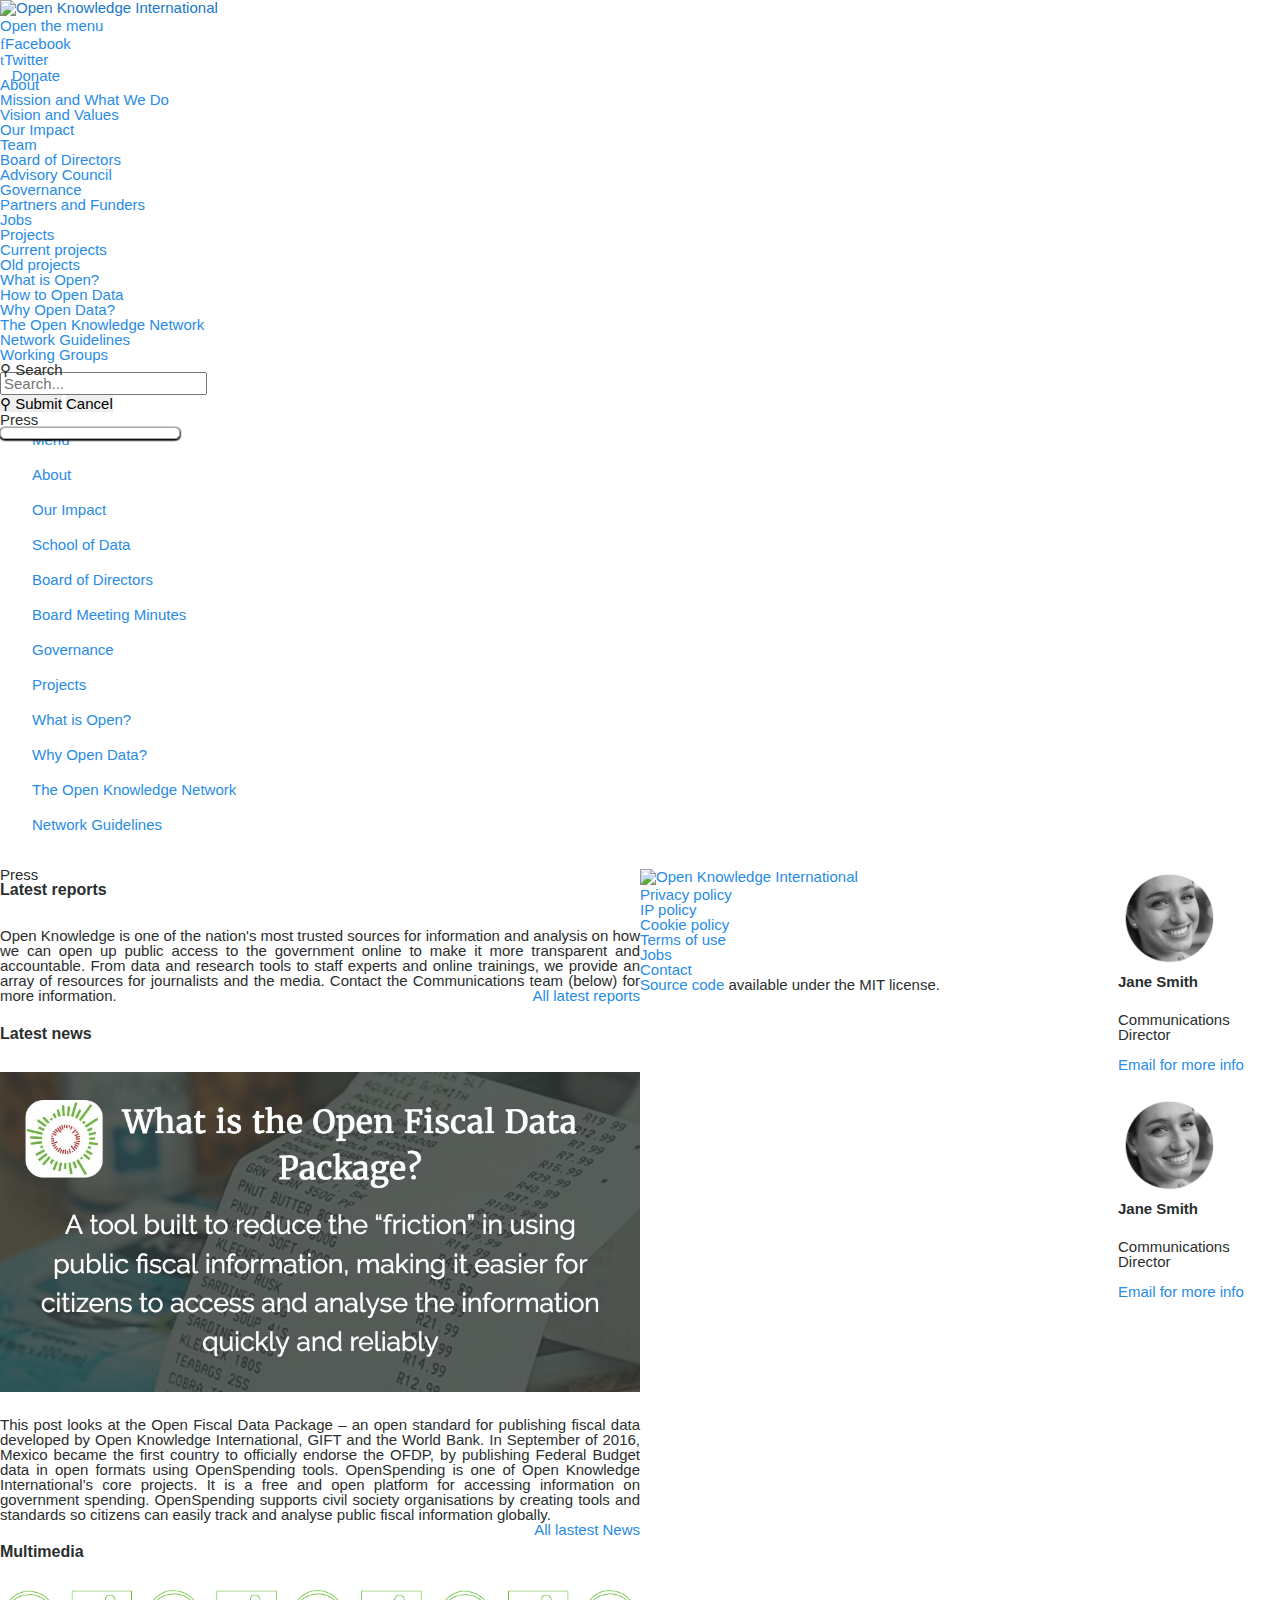
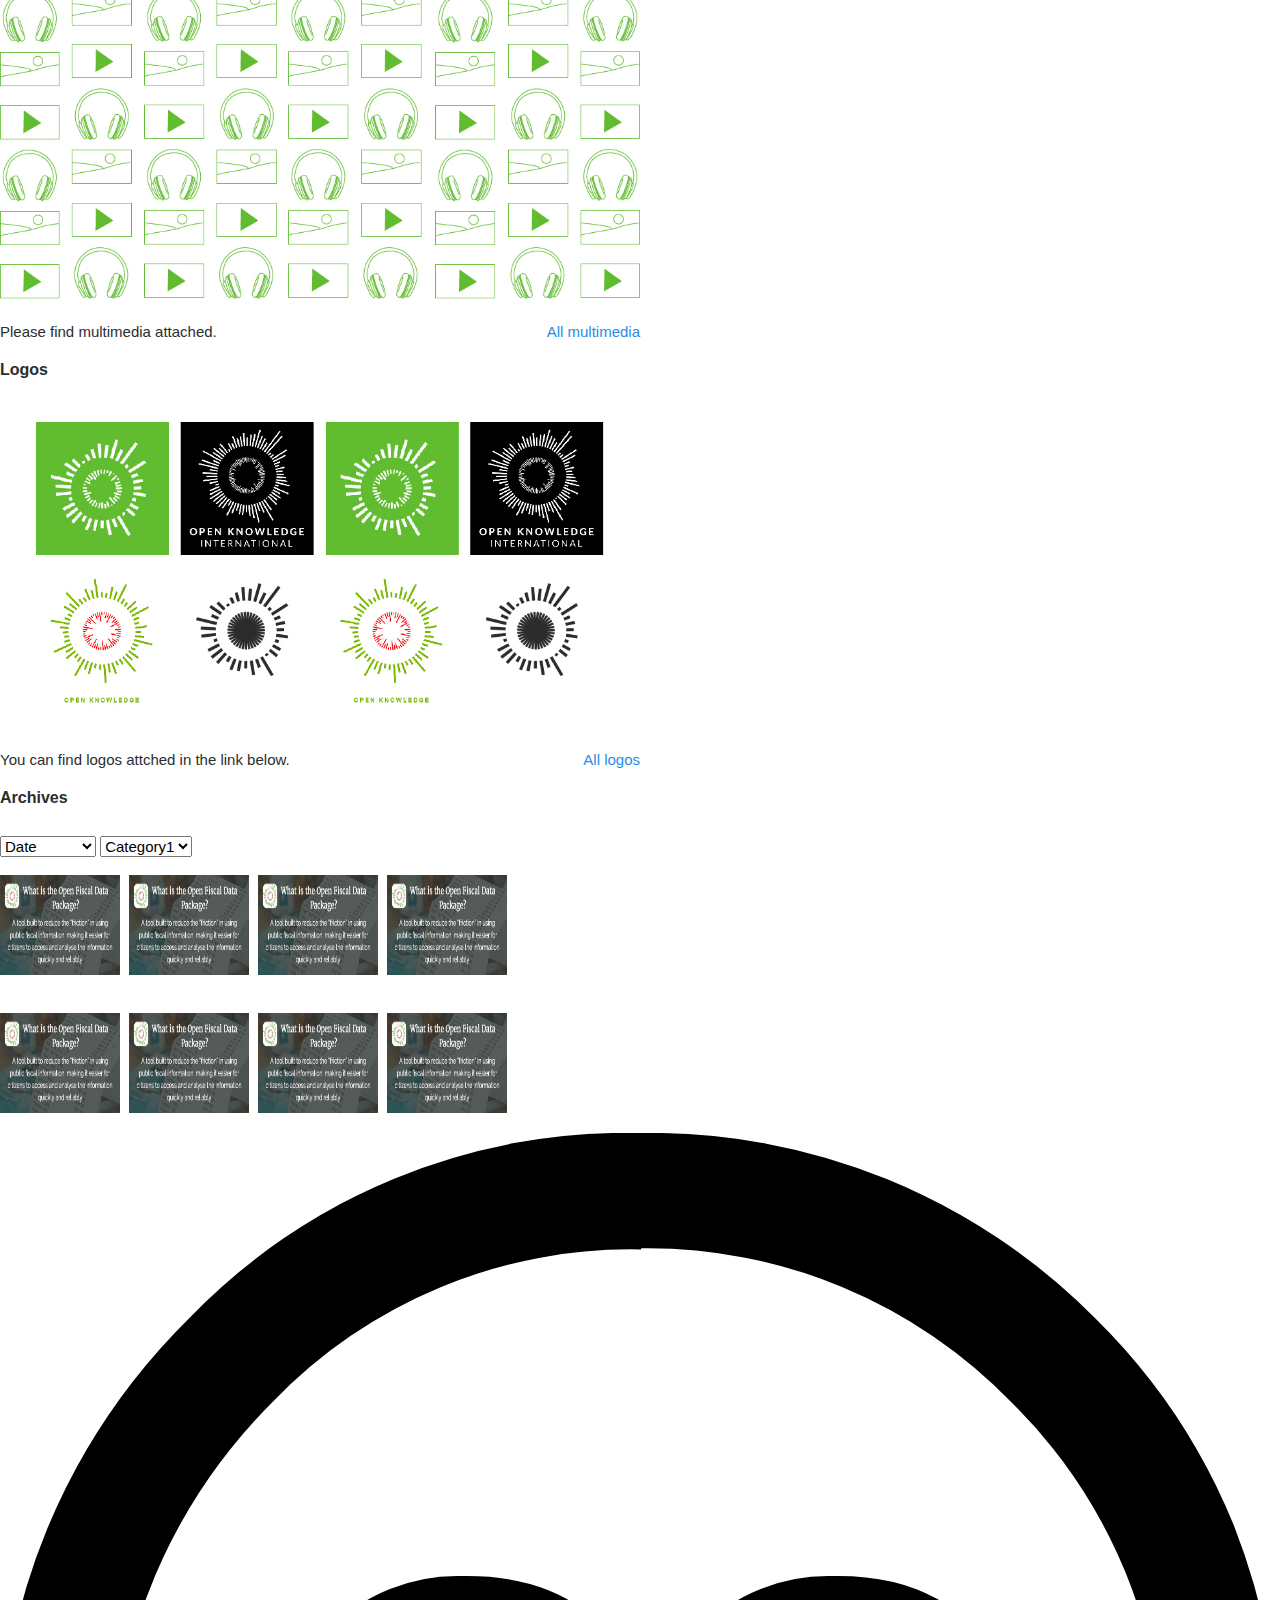
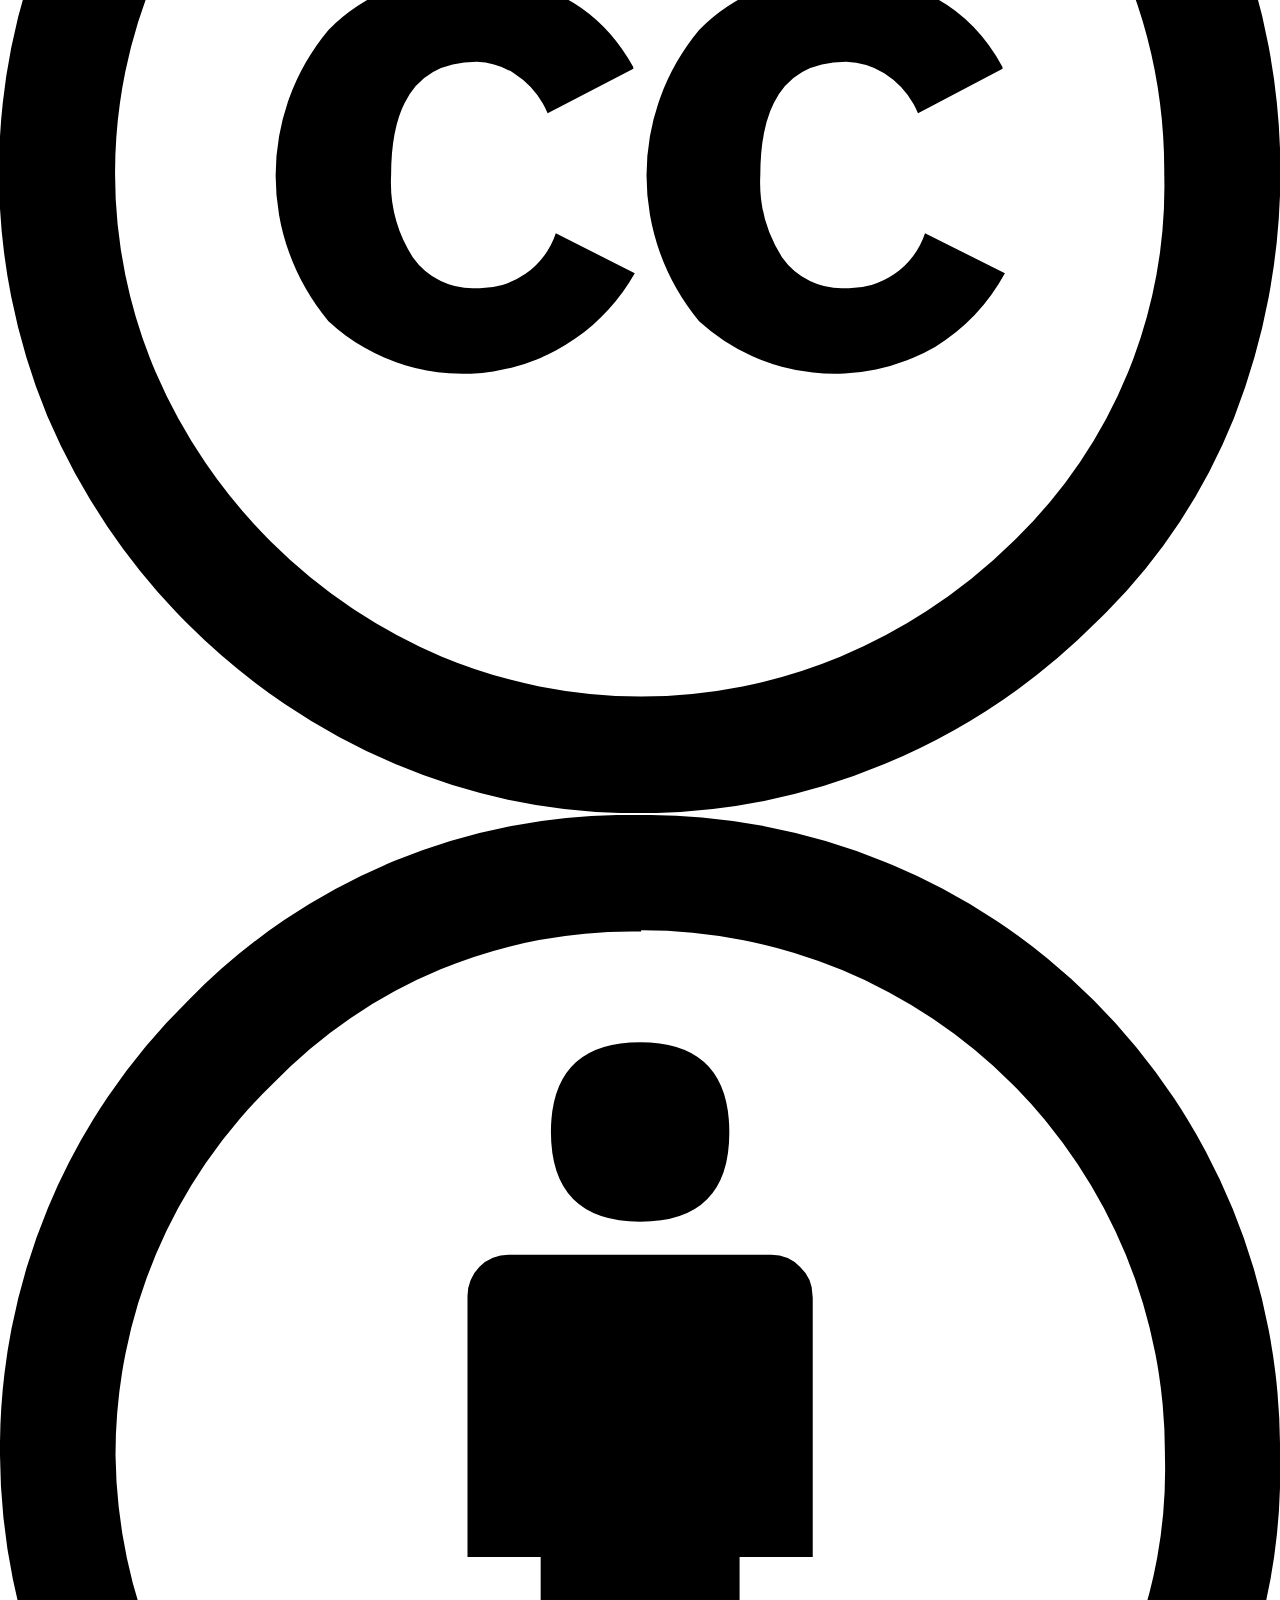
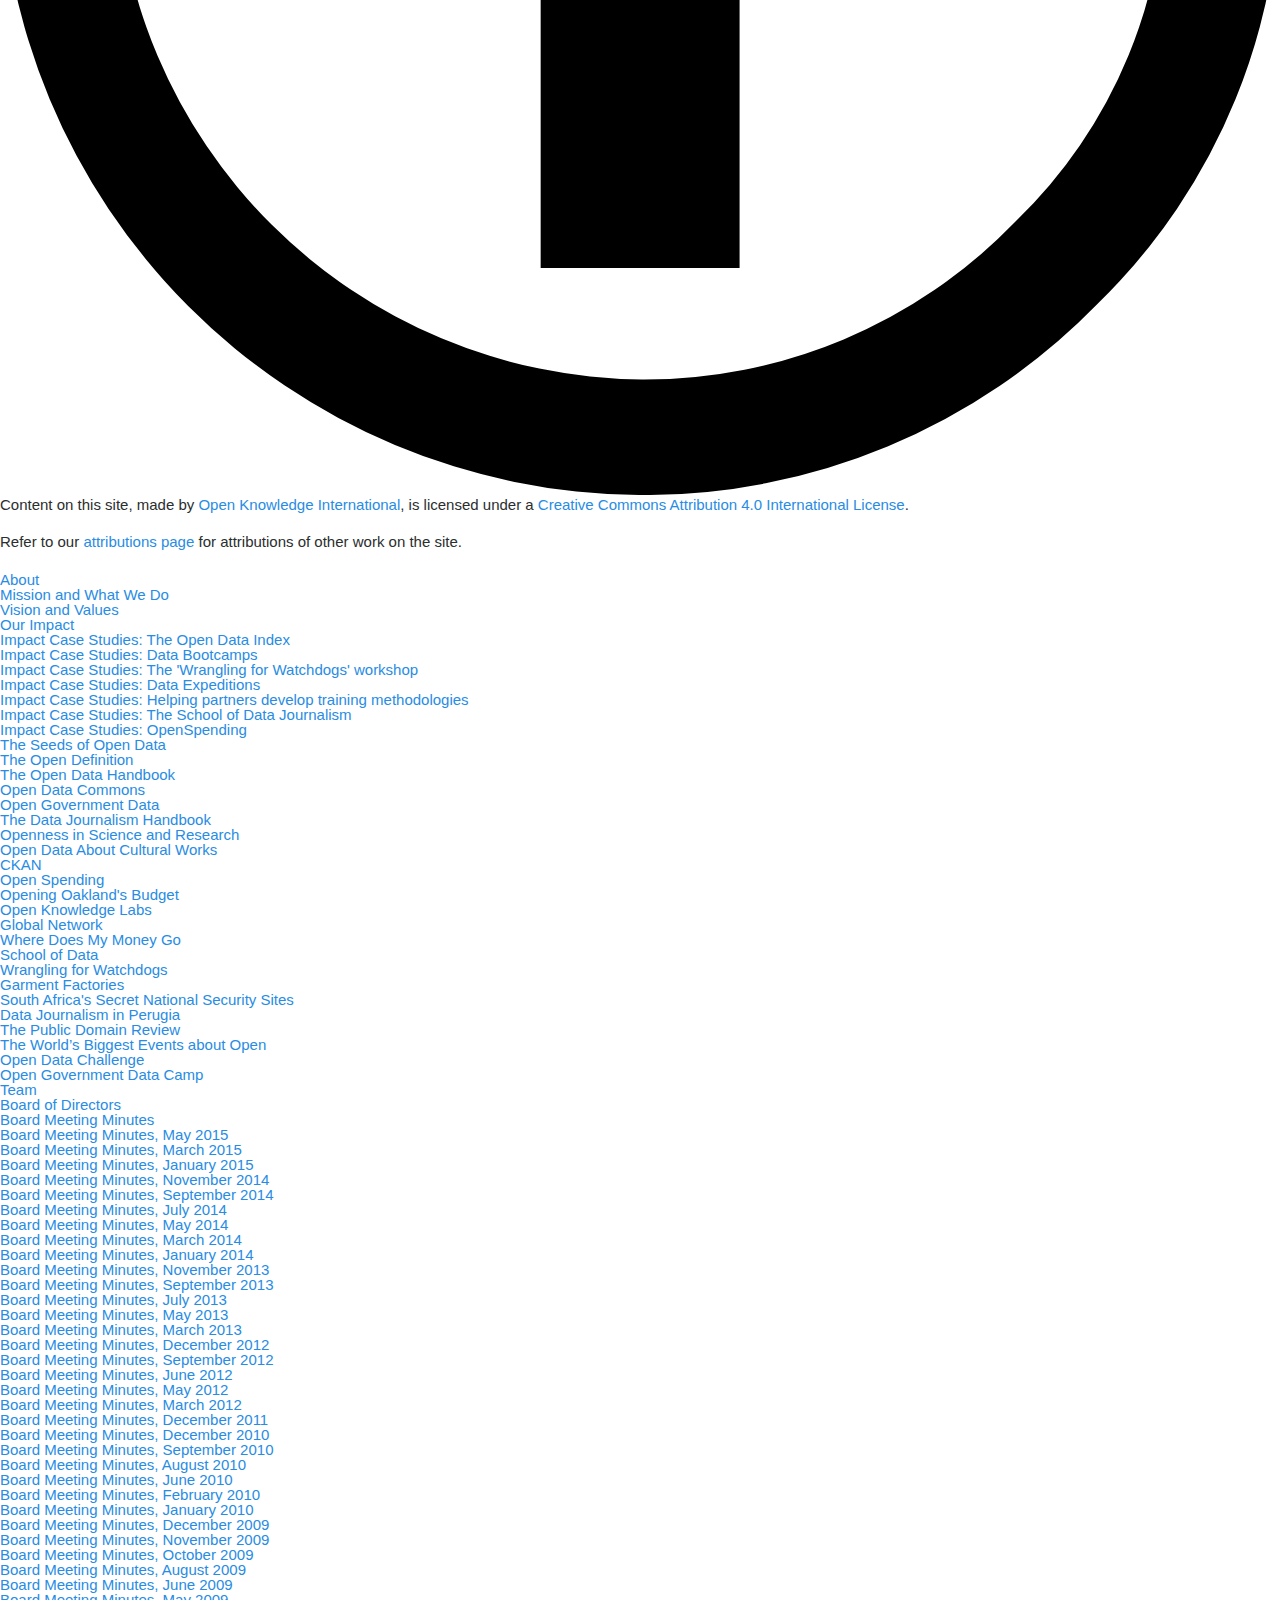
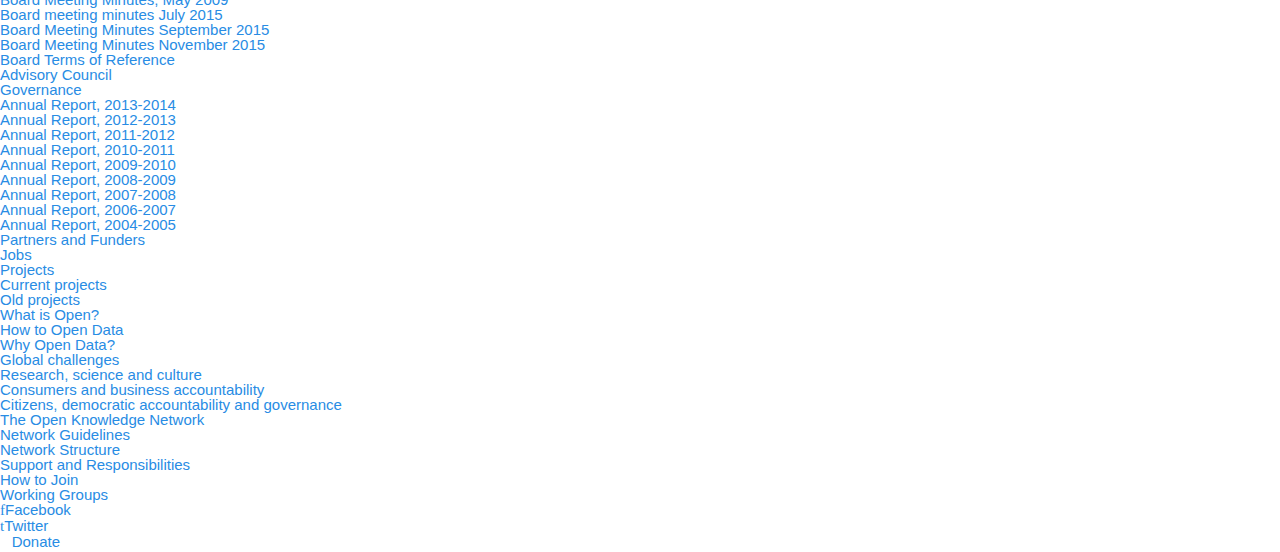
==== index02.html @ 844144dd "adding script" ====
<!DOCTYPE html>
<html lang='en-gb'>
<head>
<meta charset='UTF-8'>
<meta name='viewport' content='width=device-width, initial-scale=1.0'>
<title>Open Knowledge:
Team
</title>
<link rel="icon" href="//d22739b8qd5enr.cloudfront.net/assets/favicon.ico">
<link rel="stylesheet" href="style02.css" type="text/css"/>

<link rel="stylesheet" href="lounge.css" type="text/css"/>
<link rel="stylesheet" href="https://d22739b8qd5enr.cloudfront.net/assets/CACHE/css/9b92d76a714a.css" type="text/css"/>
<!--[if lt IE 9]>
	<script src="http://css3-mediaqueries-js.googlecode.com/files/css3-mediaqueries.js"></script>
	<script src="http://html5shim.googlecode.com/svn/trunk/html5.js"></script>
<![endif]-->	
<script src="https://use.typekit.net/sew1dft.js"></script>
<script>try{Typekit.load({ async: true });}catch(e){}</script>
</head>
<body class='page-template'>
<div id="page">
<header class="site-header">
<div class="container">
<h1 class="brand">
<a href="/">
<img src="https://a.okfn.org/img/oki/standard-white-334x344.png" alt="Open Knowledge International">
</a>
</h1>
<a href="#mmenu" class="show-menu">
<span class="glyphicon glyphicon-menu-hamburger" aria-hidden="true"></span>
<span class="sr-only">Open the menu</span>
</a>
<nav>
<ul class="secondary nav">
<li>
<a href="https://facebook.com/OKFNetwork" target="_blank"><span class="icon-facebook" aria-hidden="true"></span>Facebook</a>
</li>
<li>
<a href="https://twitter.com/okfn" target="_blank"><span class="icon-twitter" aria-hidden="true"></span>Twitter</a>
</li>
<li>
<a href="/donate"><span class="icon-heart" aria-hidden="true"></span>Donate</a>
</li>
</ul>
<ul class="primary nav">
<li class=" has-children">
<a href="/about/">About</a>
<ul>
<li class="">
<a href="/about">Mission and What We Do</a>
</li>
<li class="">
<a href="/about/vision-and-values/">Vision and Values</a>
</li>
<li class="">
<a href="/about/our-impact/">Our Impact</a>
</li>
<li class="active">
<a href="/about/team/">Team</a>
</li>
<li class="">
<a href="/about/board/">Board of Directors</a>
</li>
<li class="">
<a href="/about/advisory-council/">Advisory Council</a>
</li>
<li class="">
<a href="/about/governance/">Governance</a>
</li>
<li class="">
<a href="/about/partners-and-funders/">Partners and Funders</a>
</li>
<li class="">
<a href="/about/jobs/">Jobs</a>
</li>
</ul>
</li>
<li class=" has-children">
<a href="/projects/">Projects</a>
<ul>
<li class="">
<a href="/projects/">Current projects</a>
</li>
<li class="">
<a href="/projects/old">Old projects</a>
</li>
</ul>
</li>
<li class=" has-children">
<a href="/opendata/">What is Open?</a>
<ul>
<li class="">
<a href="/opendata/how-to-open-data/">How to Open Data</a>
</li>
<li class="">
<a href="/opendata/why-open-data/">Why Open Data?</a>
</li>
</ul>
</li>
<li class=" has-children">
<a href="/network/">The Open Knowledge Network</a>
<ul>
<li class="">
<a href="/network/network-guidelines/">Network Guidelines</a>
</li>
<li class="">
<a href="/network/working-groups/">Working Groups</a>
</li>
</ul>
</li>
<li>
<label for="search">
<span class="icon-search" aria-hidden="true"></span>
<span class="sr-only">Search</span>
</label>
</li>
</ul>
</nav>
</div>
<div class="search-bar">
<form class="container" action="/search/" method="get" role="search">
<div class="input">
<input type="text" placeholder="Search..." id="search" name="q">
</div>
<div class="buttons">
<button type="submit" class="submit">
<span class="icon-search" aria-hidden="true"></span>
<span class="sr-only">Submit</span>
</button>
<button class="cancel">
<span class="icon-close" aria-hidden="true"></span>
<span class="sr-only">Cancel</span>
</button>
</div>
</form>
</div>
</header>
<div class='banner'>
<div class='container'>
<h2>Press</h2>
</div>
</div>
<section class=' main container'>
<div>
  <aside class="mm-wrapper">
  <nav id="side-nav" class="mm-menu" style="display: block; height: 440px;"><div class="mm-panels nav "><div class="mm-panel mm-hasnavbar mm-opened mm-subopened mm-hidden" id="mm-0"><div class="mm-navbar"><a class="mm-title">Menu</a></div><ul class="mm-listview">
  <li class=" has-children">
  <a class="mm-next current" href="#mm-1" data-target="#mm-1"></a><a href="/about/">About</a>

  </li>
  <li class=" has-children">
  <a class="mm-next" href="#mm-7" data-target="#mm-7"></a><a href="/projects/">Projects</a>

  </li>
  <li class=" has-children">
  <a class="mm-next" href="#mm-8" data-target="#mm-8"></a><a href="/opendata/">What is Open?</a>

  </li>
  <li class=" has-children">
  <a class="mm-next" href="#mm-10" data-target="#mm-10"></a><a href="/network/">The Open Knowledge Network</a>

  </li>
  </ul></div><div class="mm-panel mm-hasnavbar mm-opened mm-current" id="mm-1"><div class="mm-navbar"><a class="mm-btn mm-prev" href="#mm-0" data-target="#mm-0"></a><a class="mm-title" href="#mm-0">About</a></div><ul class="mm-listview">
  <li class="">
  <a href="#">Contact</a>
  </li>
  <li class="">
  <a href="/about/vision-and-values/">Follow Open Knowledge International</a>
  </li>
  <li class=" has-children">
  <a href="/about/our-impact/">Spokespeople</a>

  </li>
  <li class="mm-selected">
  <a href="/about/team/">Latest Reports</a>
  </li>
  <li class=" has-children">
  <a href="/about/board/">Latest News</a>

  </li>
  <li class="">
  <a href="/about/advisory-council/">Multimedia</a>
  </li>
  <li class=" has-children">
  <a href="/about/governance/">Logos</a>

  </li>
  <li class="">
  <a class="mm-next" href="#" data-target="#mm-7"></a><a href="/about/partners-and-funders/">Archives</a>
  </li>
  <li class="">
  <a href="/about/jobs/">Discussion</a>
  </li>
  </ul></div><div class="mm-panel mm-hasnavbar mm-hidden" id="mm-2"><div class="mm-navbar"><a class="mm-btn mm-prev" href="#mm-1" data-target="#mm-1"></a><a class="mm-title" href="#mm-1">Our Impact</a></div><ul class="mm-listview">
  <li class="">
  <a href="/about/our-impact/open-data-index/">Impact Case Studies: The Open Data Index</a>
  </li>
  <li class="">
  <a href="/about/our-impact/impact-case-study-2-data-bootcamps/">Impact Case Studies: Data Bootcamps</a>
  </li>
  <li class="">
  <a href="/about/our-impact/impact-case-study-3wrangling-watchdogs-workshop/">Impact Case Studies: The 'Wrangling for Watchdogs' workshop</a>
  </li>
  <li class="">
  <a href="/about/our-impact/impact-case-study-4-data-expeditions/">Impact Case Studies: Data Expeditions</a>
  </li>
  <li class="">
  <a href="/about/our-impact/impact-case-study-5-helping-partners-develop-data-journalism-tra/">Impact Case Studies: Helping partners develop training methodologies</a>
  </li>
  <li class="">
  <a href="/about/our-impact/impact-case-study-6-school-data-journalism/">Impact Case Studies: The School of Data Journalism</a>
  </li>
  <li class="">
  <a href="/about/our-impact/impact-case-study-7-openspending/">Impact Case Studies: OpenSpending</a>
  </li>
  <li class="">
  <a href="/about/our-impact/opendataideas/">The Seeds of Open Data</a>
  </li>
  <li class="">
  <a href="/about/our-impact/opendefinition/">The Open Definition</a>
  </li>
  <li class="">
  <a href="/about/our-impact/handbook/">The Open Data Handbook</a>
  </li>
  <li class="">
  <a href="/about/our-impact/legaltools/">Open Data Commons</a>
  </li>
  <li class="">
  <a href="/about/our-impact/opengovernment/">Open Government Data</a>
  </li>
  <li class="">
  <a href="/about/our-impact/datajournalism/">The Data Journalism Handbook</a>
  </li>
  <li class="">
  <a href="/about/our-impact/opennessscience/">Openness in Science and Research</a>
  </li>
  <li class="">
  <a href="/about/our-impact/openculturaldata/">Open Data About Cultural Works</a>
  </li>
  <li class="">
  <a href="/about/our-impact/ckan/">CKAN</a>
  </li>
  <li class="">
  <a href="/about/our-impact/openspending/">Open Spending</a>
  </li>
  <li class="">
  <a href="/about/our-impact/oakland/">Opening Oakland's Budget</a>
  </li>
  <li class="">
  <a href="/about/our-impact/labs/">Open Knowledge Labs</a>
  </li>
  <li class="">
  <a href="/about/our-impact/global-network/">Global Network</a>
  </li>
  <li class="">
  <a href="/about/our-impact/publicmoney/">Where Does My Money Go</a>
  </li>
  <li class=" has-children">
  <a href="/about/our-impact/school-of-data/">School of Data</a>

  </li>
  <li class="">
  <a href="/about/our-impact/public-domain-review/">The Public Domain Review</a>
  </li>
  <li class="">
  <a href="/about/our-impact/international-events/">The World’s Biggest Events about Open</a>
  </li>
  <li class="">
  <a href="/about/our-impact/opendatachallenge/">Open Data Challenge</a>
  </li>
  <li class="">
  <a href="/about/our-impact/ogdcamp/">Open Government Data Camp</a>
  </li>
  </ul></div><div class="mm-panel mm-hasnavbar mm-hidden" id="mm-3"><div class="mm-navbar"><a class="mm-btn mm-prev" href="#mm-2" data-target="#mm-2"></a><a class="mm-title" href="#mm-2">School of Data</a></div><ul class="mm-listview">
  <li class="">
  <a href="/about/our-impact/school-of-data/wrangling-watchdogs/">Wrangling for Watchdogs</a>
  </li>
  <li class="">
  <a href="/about/our-impact/school-of-data/garment-factories/">Garment Factories</a>
  </li>
  <li class="">
  <a href="/about/our-impact/school-of-data/south-africas-secret-national-security-sites/">South Africa's Secret National Security Sites</a>
  </li>
  <li class="">
  <a href="/about/our-impact/school-of-data/data-journalism-perugia/">Data Journalism in Perugia</a>
  </li>
  </ul></div><div class="mm-panel mm-hasnavbar mm-hidden" id="mm-4"><div class="mm-navbar"><a class="mm-btn mm-prev" href="#mm-1" data-target="#mm-1"></a><a class="mm-title" href="#mm-1">Board of Directors</a></div><ul class="mm-listview">
  <li class=" has-children">
  <a href="/about/board/board-meeting-minutes/">Board Meeting Minutes</a>

  </li>
  <li class="">
  <a href="/about/board/board-terms-reference/">Board Terms of Reference</a>
  </li>
  </ul></div><div class="mm-panel mm-hasnavbar mm-hidden" id="mm-5"><div class="mm-navbar"><a class="mm-btn mm-prev" href="#mm-4" data-target="#mm-4"></a><a class="mm-title" href="#mm-4">Board Meeting Minutes</a></div><ul class="mm-listview">
  <li class="">
  <a href="/about/board/board-meeting-minutes/board-meeting-minutes-may-2015/">Board Meeting Minutes, May 2015</a>
  </li>
  <li class="">
  <a href="/about/board/board-meeting-minutes/board-meeting-minutes-march-2015/">Board Meeting Minutes, March 2015</a>
  </li>
  <li class="">
  <a href="/about/board/board-meeting-minutes/board-meeting-minutes-january-2015/">Board Meeting Minutes, January 2015</a>
  </li>
  <li class="">
  <a href="/about/board/board-meeting-minutes/board-meeting-minutes-november-2014/">Board Meeting Minutes, November 2014</a>
  </li>
  <li class="">
  <a href="/about/board/board-meeting-minutes/board-meeting-minutes-september-2014/">Board Meeting Minutes, September 2014</a>
  </li>
  <li class="">
  <a href="/about/board/board-meeting-minutes/board-meeting-minutes-july-2014/">Board Meeting Minutes, July 2014</a>
  </li>
  <li class="">
  <a href="/about/board/board-meeting-minutes/board-meeting-minutes-may-2014/">Board Meeting Minutes, May 2014</a>
  </li>
  <li class="">
  <a href="/about/board/board-meeting-minutes/board-meeting-minutes-march-2014/">Board Meeting Minutes, March 2014</a>
  </li>
  <li class="">
  <a href="/about/board/board-meeting-minutes/board-meeting-minutes-january-2014/">Board Meeting Minutes, January 2014</a>
  </li>
  <li class="">
  <a href="/about/board/board-meeting-minutes/board-meeting-minutes-november-2013/">Board Meeting Minutes, November 2013</a>
  </li>
  <li class="">
  <a href="/about/board/board-meeting-minutes/minutes-2013-09/">Board Meeting Minutes, September 2013</a>
  </li>
  <li class="">
  <a href="/about/board/board-meeting-minutes/board-meeting-minutes-july-2013/">Board Meeting Minutes, July 2013</a>
  </li>
  <li class="">
  <a href="/about/board/board-meeting-minutes/board-meeting-minutes-may-2013/">Board Meeting Minutes, May 2013</a>
  </li>
  <li class="">
  <a href="/about/board/board-meeting-minutes/board-meeting-minutes-march-2013/">Board Meeting Minutes, March 2013</a>
  </li>
  <li class="">
  <a href="/about/board/board-meeting-minutes/board-meeting-minutes-december-2012/">Board Meeting Minutes, December 2012</a>
  </li>
  <li class="">
  <a href="/about/board/board-meeting-minutes/board-meeting-minutes-september-2012/">Board Meeting Minutes, September 2012</a>
  </li>
  <li class="">
  <a href="/about/board/board-meeting-minutes/board-meeting-minutes-june-2012/">Board Meeting Minutes, June 2012</a>
  </li>
  <li class="">
  <a href="/about/board/board-meeting-minutes/board-meeting-minutes-may-2012/">Board Meeting Minutes, May 2012</a>
  </li>
  <li class="">
  <a href="/about/board/board-meeting-minutes/board-meeting-minutes-march-2012/">Board Meeting Minutes, March 2012</a>
  </li>
  <li class="">
  <a href="/about/board/board-meeting-minutes/board-meeting-minutes-december-2011/">Board Meeting Minutes, December 2011</a>
  </li>
  <li class="">
  <a href="/about/board/board-meeting-minutes/board-meeting-minutes-december-2010/">Board Meeting Minutes, December 2010</a>
  </li>
  <li class="">
  <a href="/about/board/board-meeting-minutes/board-meeting-minutes-september-2010/">Board Meeting Minutes, September 2010</a>
  </li>
  <li class="">
  <a href="/about/board/board-meeting-minutes/board-meeting-minutes-august-2010/">Board Meeting Minutes, August 2010</a>
  </li>
  <li class="">
  <a href="/about/board/board-meeting-minutes/board-meeting-minutes-june-2010/">Board Meeting Minutes, June 2010</a>
  </li>
  <li class="">
  <a href="/about/board/board-meeting-minutes/board-meeting-minutes-february-2010/">Board Meeting Minutes, February 2010</a>
  </li>
  <li class="">
  <a href="/about/board/board-meeting-minutes/board-meeting-minutes-january-2010/">Board Meeting Minutes, January 2010</a>
  </li>
  <li class="">
  <a href="/about/board/board-meeting-minutes/board-meeting-minutes-december-2009/">Board Meeting Minutes, December 2009</a>
  </li>
  <li class="">
  <a href="/about/board/board-meeting-minutes/board-meeting-minutes-november-2009/">Board Meeting Minutes, November 2009</a>
  </li>
  <li class="">
  <a href="/about/board/board-meeting-minutes/board-meeting-minutes-october-2009/">Board Meeting Minutes, October 2009</a>
  </li>
  <li class="">
  <a href="/about/board/board-meeting-minutes/board-meeting-minutes-august-2009/">Board Meeting Minutes, August 2009</a>
  </li>
  <li class="">
  <a href="/about/board/board-meeting-minutes/board-meeting-minutes-june-2009/">Board Meeting Minutes, June 2009</a>
  </li>
  <li class="">
  <a href="/about/board/board-meeting-minutes/board-meeting-minutes-may-2009/">Board Meeting Minutes, May 2009</a>
  </li>
  <li class="">
  <a href="/about/board/board-meeting-minutes/board-meeting-minutes-july-2015/">Board meeting minutes July 2015</a>
  </li>
  <li class="">
  <a href="/about/board/board-meeting-minutes/board-meeting-minutes-september-2015/">Board Meeting Minutes September 2015</a>
  </li>
  <li class="">
  <a href="/about/board/board-meeting-minutes/board-meeting-minutes-november-2015/">Board Meeting Minutes November 2015</a>
  </li>
  </ul></div><div class="mm-panel mm-hasnavbar mm-hidden" id="mm-6"><div class="mm-navbar"><a class="mm-btn mm-prev" href="#mm-1" data-target="#mm-1"></a><a class="mm-title" href="#mm-1">Governance</a></div><ul class="mm-listview">
  <li class="">
  <a href="/about/governance/annual-report-2013-2014/">Annual Report, 2013-2014</a>
  </li>
  <li class="">
  <a href="/about/governance/annual-report-2012-2013/">Annual Report, 2012-2013</a>
  </li>
  <li class="">
  <a href="/about/governance/annual-report-2011-2012/">Annual Report, 2011-2012</a>
  </li>
  <li class="">
  <a href="/about/governance/annual-report-2010-2011/">Annual Report, 2010-2011</a>
  </li>
  <li class="">
  <a href="/about/governance/annual-report-2009-2010/">Annual Report, 2009-2010</a>
  </li>
  <li class="">
  <a href="/about/governance/annual-report-2008-2009/">Annual Report, 2008-2009</a>
  </li>
  <li class="">
  <a href="/about/governance/annual-report-2007-2008/">Annual Report, 2007-2008</a>
  </li>
  <li class="">
  <a href="/about/governance/annual-report-2006-2007/">Annual Report, 2006-2007</a>
  </li>
  <li class="">
  <a href="/about/governance/annual-report-2004-2005/">Annual Report, 2004-2005</a>
  </li>
  </ul></div><div class="mm-panel mm-hasnavbar mm-hidden" id="mm-7"><div class="mm-navbar"><a class="mm-btn mm-prev" href="#mm-0" data-target="#mm-0"></a><a class="mm-title" href="#mm-0">Projects</a></div><ul class="mm-listview">
  <li class="">
  <a href="/projects/">Current projects</a>
  </li>
  <li class="">
  <a href="/projects/old">Old projects</a>
  </li>
  </ul></div><div class="mm-panel mm-hasnavbar mm-hidden" id="mm-8"><div class="mm-navbar"><a class="mm-btn mm-prev" href="#mm-0" data-target="#mm-0"></a><a class="mm-title" href="#mm-0">What is Open?</a></div><ul class="mm-listview">
  <li class="">
  <a href="/opendata/how-to-open-data/">How to Open Data</a>
  </li>
  <li class=" has-children">
  <a href="/opendata/why-open-data/">Why Open Data?</a>

  </li>
  </ul></div><div class="mm-panel mm-hasnavbar mm-hidden" id="mm-9"><div class="mm-navbar"><a class="mm-btn mm-prev" href="#mm-8" data-target="#mm-8"></a><a class="mm-title" href="#mm-8">Why Open Data?</a></div><ul class="mm-listview">
  <li class="">
  <a href="/opendata/why-open-data/global-challenges/">Global challenges</a>
  </li>
  <li class="">
  <a href="/opendata/why-open-data/research-science-and-culture/">Research, science and culture</a>
  </li>
  <li class="">
  <a href="/opendata/why-open-data/consumer-business-accountability/">Consumers and business accountability</a>
  </li>
  <li class="">
  <a href="/opendata/why-open-data/citizenship-and-governance/">Citizens, democratic accountability and governance</a>
  </li>
  </ul></div><div class="mm-panel mm-hasnavbar mm-hidden" id="mm-10"><div class="mm-navbar"><a class="mm-btn mm-prev" href="#mm-0" data-target="#mm-0"></a><a class="mm-title" href="#mm-0">The Open Knowledge Network</a></div><ul class="mm-listview">
  <li class=" has-children">
  <a class="mm-next" href="#mm-11" data-target="#mm-11"></a><a href="/network/network-guidelines/">Network Guidelines</a>

  </li>
  <li class="">
  <a href="/network/working-groups/">Working Groups</a>
  </li>
  </ul></div><div class="mm-panel mm-hasnavbar mm-hidden" id="mm-11"><div class="mm-navbar"><a class="mm-btn mm-prev" href="#mm-10" data-target="#mm-10"></a><a class="mm-title" href="#mm-10">Network Guidelines</a></div><ul class="mm-listview">
  <li class="">
  <a href="/global-network/network-guidelines/network-structure/">Network Structure</a>
  </li>
  <li class="">
  <a href="/global-network/network-guidelines/support-and-responsibilities/">Support and Responsibilities</a>
  </li>
  <li class="">
  <a href="/network/network-guidelines/how-to-join/">How to Join</a>
  </li>
  </ul></div></div></nav>
  <div>
  </div>
  </aside>
<div class="sidebar col-md-4"><div><img src="smith.png"style="width:102px;height:102px;"></img>
<p><b>Jane Smith</b></p>
<p>Communications Director</br></br>
<a href="">Email for more info</a></p>
</div>
<div><img src="smith.png"style="width:102px;height:102px;"></img>
<p><b>Jane Smith</b></p>
<p>Communications Director</br></br>
<a href="">Email for more info</a></p>
</div>
</div>
<article class="col-sm-12">
<h2 id='leadership'>Press</h2>
<div class="profile">

<h3 class="name">Latest reports</h3>
<p>Open Knowledge is one of the nation's most trusted sources for information and analysis on how we can open up public access to the government online to make it more transparent and accountable. From data and research tools to staff experts and online trainings, we provide an array of resources for journalists and the media. Contact the Communications team (below) for more information.
												<a href="" style="float:right;">All latest reports</a></p>
<div class="meta">

<div class="profile">

<h3 class="name">Latest news</h3>
<img src="pablo-fiscal-data.jpg"style="width:100%;"></img>
<p>This post looks at the Open Fiscal Data Package – an open standard for publishing fiscal data developed by Open Knowledge International, GIFT and the World Bank. In September of 2016, Mexico became the first country to officially endorse the OFDP, by publishing Federal Budget data  in open formats using OpenSpending tools. OpenSpending is one of Open Knowledge International’s core projects. It is a free and open platform for accessing information on government spending. OpenSpending supports civil society organisations by creating tools and standards so citizens can easily track and analyse public fiscal information globally.
												  <a href=""> All lastest News</a></p>

<div class="meta">

<div class="profile">

<h3 class="name">Multimedia</h3>
<img src="multimedia_comp02.jpg"style="width:100%;"></img>
<p>Please find multimedia attached.<a href="">All multimedia</a></p>

</div>
<div class="profile">

<h3 class="name">Logos</h3>
<img src="logo_comp.jpg"style="width:100%;"></img>
<p>You can find logos attched in the link below.<a href="">All logos</a></p>

</div>
<div class="profile">

<h3 class="name">Archives</h3>
<select class="select">
    <option selected>Date</option>
    <option>January</option>
    <option >February</option>
    <option>March</option>
    <option>April</option>
    <option>May</option>
    <option>June</option>
    <option>July</option>
    <option>August</option>
    <option>September</option>
    <option>October</option>
    <option>November</option>
    <option>December</option>
</select>
<select class="select">
    <option selected>Category1</option>
    <option>Category2</option>
    <option >Category3</option>
    <option>Category4</option>
    <option>Category5</option>
    <option>Category6</option>
</select>
<div><img src="pablo-fiscal-data.jpg" class="arch"></img></div>
<div><img src="pablo-fiscal-data.jpg" class="arch"></img></div>
<div><img src="pablo-fiscal-data.jpg" class="arch"></img></div>
<div><img src="pablo-fiscal-data.jpg" class="arch"></img></div>
<div><img src="pablo-fiscal-data.jpg" class="arch"></img></div>
<div><img src="pablo-fiscal-data.jpg" class="arch"></img></div>
<div><img src="pablo-fiscal-data.jpg" class="arch"></img></div>
<div><img src="pablo-fiscal-data.jpg" class="arch"></img></div>

</div>
</div>

<div>

</article>
</div>
</section>
<footer class="site-footer">
<div class='container'>
<div class="footer-primary">
<a class="footer-logo" href="https://okfn.org/">
<img src="https://a.okfn.org/img/oki/landscape-white-468x122.png" alt="Open Knowledge International">
</a>
<ul class="footer-links">
<li><a href="/privacy-policy/">Privacy policy</a></li>
<li><a href="/ip-policy/">IP policy</a></li>
<li><a href="/cookie-policy/">Cookie policy</a></li>
<li><a href="/terms-of-use/">Terms of use</a></li>
<li><a href="/about/jobs/">Jobs</a></li>
<li><a href="/contact/">Contact</a></li>
</ul>
</div>
<div class="footer-secondary">
<p>
<a href="https://github.com/okfn/foundation/" title="Site source code">
<i class="fa fa-code fa-lg fa-fw"></i> Source code
</a>
available under the MIT license.
</p>
<p>
<a class="license" rel="license" href="https://creativecommons.org/licenses/by/4.0/">
<svg xmlns="http://www.w3.org/2000/svg" viewBox="0 0 54.95 54.95"><title>cc</title><path d="M7117.46,7140.15a26.81,26.81,0,0,1,19.63,8A26.42,26.42,0,0,1,7143,7157a29,29,0,0,1,0,21.15,25.21,25.21,0,0,1-5.86,8.71A28.23,28.23,0,0,1,7128,7193a27.35,27.35,0,0,1-10.55,2.11A26.71,26.71,0,0,1,7107,7193a28.28,28.28,0,0,1-14.94-14.94,27.44,27.44,0,0,1,0-20.93,27.57,27.57,0,0,1,6.06-9A26,26,0,0,1,7117.46,7140.15Zm0.1,5a21.29,21.29,0,0,0-15.85,6.57,23.63,23.63,0,0,0-5,7.38,21.79,21.79,0,0,0,0,17.07,23.26,23.26,0,0,0,12.29,12.22,22.29,22.29,0,0,0,17.1,0,23.7,23.7,0,0,0,7.48-5,21.11,21.11,0,0,0,6.43-15.75,22.57,22.57,0,0,0-1.67-8.64,22,22,0,0,0-4.86-7.26A21.74,21.74,0,0,0,7117.55,7145.1Zm-0.34,18-3.68,1.91a3.77,3.77,0,0,0-1.45-1.72,3.26,3.26,0,0,0-1.59-.49q-3.68,0-3.68,4.86a6,6,0,0,0,.93,3.53,3.14,3.14,0,0,0,2.75,1.33,3.44,3.44,0,0,0,3.39-2.36l3.39,1.72a8.48,8.48,0,0,1-13.15,2.06,9.76,9.76,0,0,1,0-12.51,7.77,7.77,0,0,1,5.76-2.31Q7115,7159.09,7117.21,7163.06Zm15.85,0-3.63,1.91a3.77,3.77,0,0,0-1.45-1.72,3.33,3.33,0,0,0-1.64-.49q-3.68,0-3.68,4.86a6,6,0,0,0,.93,3.53,3.14,3.14,0,0,0,2.75,1.33,3.44,3.44,0,0,0,3.39-2.36l3.43,1.72a8.44,8.44,0,0,1-3,3.16,8.63,8.63,0,0,1-10.13-1.1,9.8,9.8,0,0,1,0-12.51,7.77,7.77,0,0,1,5.77-2.31Q7130.9,7159.09,7133.06,7163.06Z" transform="translate(-7090.03 -7140.15)"></path></svg> <svg xmlns="http://www.w3.org/2000/svg" viewBox="0 0 54.95 54.95"><title>by</title><path d="M7117.46,7140.15a27.23,27.23,0,0,1,27.52,27.48,25.9,25.9,0,0,1-7.85,19.28,27.15,27.15,0,0,1-19.67,8.19,27.64,27.64,0,0,1-27.43-27.48,26.93,26.93,0,0,1,8.1-19.53A26.31,26.31,0,0,1,7117.46,7140.15Zm0.1,5a21.39,21.39,0,0,0-15.85,6.57,22.11,22.11,0,0,0-6.72,15.95,22.79,22.79,0,0,0,22.57,22.47,22.06,22.06,0,0,0,16-6.72,20.93,20.93,0,0,0,6.48-15.75A22.45,22.45,0,0,0,7117.55,7145.1Zm7.36,15.7V7172h-3.14v13.35h-8.54V7172h-3.14V7160.8a1.76,1.76,0,0,1,1.77-1.77h11.28a1.73,1.73,0,0,1,1.23.52A1.67,1.67,0,0,1,7124.91,7160.8Zm-11.24-7.07q0-3.88,3.83-3.88t3.83,3.88q0,3.83-3.83,3.83T7113.68,7153.74Z" transform="translate(-7090.03 -7140.15)"></path></svg>
</a>
Content on this site, made by
<a xmlns:cc="http://creativecommons.org/ns#" href="https://okfn.org/" property="cc:attributionName" rel="cc:attributionURL">Open Knowledge International</a>, is licensed under a
<a rel="license" href="https://creativecommons.org/licenses/by/4.0/">Creative Commons
Attribution 4.0 International License</a>.
</p>
<p>
Refer to our <a href="/attribution/">attributions page</a> for attributions of other work on the site.
</p>
</div>
</div>
</footer>
</div>
<nav id="mmenu">
<ul>
<li class=" has-children">
<a href="/about/">About</a>
<ul>
<li class="">
<a href="/about">Mission and What We Do</a>
</li>
<li class="">
<a href="/about/vision-and-values/">Vision and Values</a>
</li>
<li class=" has-children">
<a href="/about/our-impact/">Our Impact</a>
<ul>
<li class="">
<a href="/about/our-impact/open-data-index/">Impact Case Studies: The Open Data Index</a>
</li>
<li class="">
<a href="/about/our-impact/impact-case-study-2-data-bootcamps/">Impact Case Studies: Data Bootcamps</a>
</li>
<li class="">
<a href="/about/our-impact/impact-case-study-3wrangling-watchdogs-workshop/">Impact Case Studies: The &#39;Wrangling for Watchdogs&#39; workshop</a>
</li>
<li class="">
<a href="/about/our-impact/impact-case-study-4-data-expeditions/">Impact Case Studies: Data Expeditions</a>
</li>
<li class="">
<a href="/about/our-impact/impact-case-study-5-helping-partners-develop-data-journalism-tra/">Impact Case Studies: Helping partners develop training methodologies</a>
</li>
<li class="">
<a href="/about/our-impact/impact-case-study-6-school-data-journalism/">Impact Case Studies: The School of Data Journalism</a>
</li>
<li class="">
<a href="/about/our-impact/impact-case-study-7-openspending/">Impact Case Studies: OpenSpending</a>
</li>
<li class="">
<a href="/about/our-impact/opendataideas/">The Seeds of Open Data</a>
</li>
<li class="">
<a href="/about/our-impact/opendefinition/">The Open Definition</a>
</li>
<li class="">
<a href="/about/our-impact/handbook/">The Open Data Handbook</a>
</li>
<li class="">
<a href="/about/our-impact/legaltools/">Open Data Commons</a>
</li>
<li class="">
<a href="/about/our-impact/opengovernment/">Open Government Data</a>
</li>
<li class="">
<a href="/about/our-impact/datajournalism/">The Data Journalism Handbook</a>
</li>
<li class="">
<a href="/about/our-impact/opennessscience/">Openness in Science and Research</a>
</li>
<li class="">
<a href="/about/our-impact/openculturaldata/">Open Data About Cultural Works</a>
</li>
<li class="">
<a href="/about/our-impact/ckan/">CKAN</a>
</li>
<li class="">
<a href="/about/our-impact/openspending/">Open Spending</a>
</li>
<li class="">
<a href="/about/our-impact/oakland/">Opening Oakland&#39;s Budget</a>
</li>
<li class="">
<a href="/about/our-impact/labs/">Open Knowledge Labs</a>
</li>
<li class="">
<a href="/about/our-impact/global-network/">Global Network</a>
</li>
<li class="">
<a href="/about/our-impact/publicmoney/">Where Does My Money Go</a>
</li>
<li class=" has-children">
<a href="/about/our-impact/school-of-data/">School of Data</a>
<ul>
<li class="">
<a href="/about/our-impact/school-of-data/wrangling-watchdogs/">Wrangling for Watchdogs</a>
</li>
<li class="">
<a href="/about/our-impact/school-of-data/garment-factories/">Garment Factories</a>
</li>
<li class="">
<a href="/about/our-impact/school-of-data/south-africas-secret-national-security-sites/">South Africa&#39;s Secret National Security Sites</a>
</li>
<li class="">
<a href="/about/our-impact/school-of-data/data-journalism-perugia/">Data Journalism in Perugia</a>
</li>
</ul>
</li>
<li class="">
<a href="/about/our-impact/public-domain-review/">The Public Domain Review</a>
</li>
<li class="">
<a href="/about/our-impact/international-events/">The World’s Biggest Events about Open</a>
</li>
<li class="">
<a href="/about/our-impact/opendatachallenge/">Open Data Challenge</a>
</li>
<li class="">
<a href="/about/our-impact/ogdcamp/">Open Government Data Camp</a>
</li>
</ul>
</li>
<li class="active">
<a href="/about/team/">Team</a>
</li>
<li class=" has-children">
<a href="/about/board/">Board of Directors</a>
<ul>
<li class=" has-children">
<a href="/about/board/board-meeting-minutes/">Board Meeting Minutes</a>
<ul>
<li class="">
<a href="/about/board/board-meeting-minutes/board-meeting-minutes-may-2015/">Board Meeting Minutes, May 2015</a>
</li>
<li class="">
<a href="/about/board/board-meeting-minutes/board-meeting-minutes-march-2015/">Board Meeting Minutes, March 2015</a>
</li>
<li class="">
<a href="/about/board/board-meeting-minutes/board-meeting-minutes-january-2015/">Board Meeting Minutes, January 2015</a>
</li>
<li class="">
<a href="/about/board/board-meeting-minutes/board-meeting-minutes-november-2014/">Board Meeting Minutes, November 2014</a>
</li>
<li class="">
<a href="/about/board/board-meeting-minutes/board-meeting-minutes-september-2014/">Board Meeting Minutes, September 2014</a>
</li>
<li class="">
<a href="/about/board/board-meeting-minutes/board-meeting-minutes-july-2014/">Board Meeting Minutes, July 2014</a>
</li>
<li class="">
<a href="/about/board/board-meeting-minutes/board-meeting-minutes-may-2014/">Board Meeting Minutes, May 2014</a>
</li>
<li class="">
<a href="/about/board/board-meeting-minutes/board-meeting-minutes-march-2014/">Board Meeting Minutes, March 2014</a>
</li>
<li class="">
<a href="/about/board/board-meeting-minutes/board-meeting-minutes-january-2014/">Board Meeting Minutes, January 2014</a>
</li>
<li class="">
<a href="/about/board/board-meeting-minutes/board-meeting-minutes-november-2013/">Board Meeting Minutes, November 2013</a>
</li>
<li class="">
<a href="/about/board/board-meeting-minutes/minutes-2013-09/">Board Meeting Minutes, September 2013</a>
</li>
<li class="">
<a href="/about/board/board-meeting-minutes/board-meeting-minutes-july-2013/">Board Meeting Minutes, July 2013</a>
</li>
<li class="">
<a href="/about/board/board-meeting-minutes/board-meeting-minutes-may-2013/">Board Meeting Minutes, May 2013</a>
</li>
<li class="">
<a href="/about/board/board-meeting-minutes/board-meeting-minutes-march-2013/">Board Meeting Minutes, March 2013</a>
</li>
<li class="">
<a href="/about/board/board-meeting-minutes/board-meeting-minutes-december-2012/">Board Meeting Minutes, December 2012</a>
</li>
<li class="">
<a href="/about/board/board-meeting-minutes/board-meeting-minutes-september-2012/">Board Meeting Minutes, September 2012</a>
</li>
<li class="">
<a href="/about/board/board-meeting-minutes/board-meeting-minutes-june-2012/">Board Meeting Minutes, June 2012</a>
</li>
<li class="">
<a href="/about/board/board-meeting-minutes/board-meeting-minutes-may-2012/">Board Meeting Minutes, May 2012</a>
</li>
<li class="">
<a href="/about/board/board-meeting-minutes/board-meeting-minutes-march-2012/">Board Meeting Minutes, March 2012</a>
</li>
<li class="">
<a href="/about/board/board-meeting-minutes/board-meeting-minutes-december-2011/">Board Meeting Minutes, December 2011</a>
</li>
<li class="">
<a href="/about/board/board-meeting-minutes/board-meeting-minutes-december-2010/">Board Meeting Minutes, December 2010</a>
</li>
<li class="">
<a href="/about/board/board-meeting-minutes/board-meeting-minutes-september-2010/">Board Meeting Minutes, September 2010</a>
</li>
<li class="">
<a href="/about/board/board-meeting-minutes/board-meeting-minutes-august-2010/">Board Meeting Minutes, August 2010</a>
</li>
<li class="">
<a href="/about/board/board-meeting-minutes/board-meeting-minutes-june-2010/">Board Meeting Minutes, June 2010</a>
</li>
<li class="">
<a href="/about/board/board-meeting-minutes/board-meeting-minutes-february-2010/">Board Meeting Minutes, February 2010</a>
</li>
<li class="">
<a href="/about/board/board-meeting-minutes/board-meeting-minutes-january-2010/">Board Meeting Minutes, January 2010</a>
</li>
<li class="">
<a href="/about/board/board-meeting-minutes/board-meeting-minutes-december-2009/">Board Meeting Minutes, December 2009</a>
</li>
<li class="">
<a href="/about/board/board-meeting-minutes/board-meeting-minutes-november-2009/">Board Meeting Minutes, November 2009</a>
</li>
<li class="">
<a href="/about/board/board-meeting-minutes/board-meeting-minutes-october-2009/">Board Meeting Minutes, October 2009</a>
</li>
<li class="">
<a href="/about/board/board-meeting-minutes/board-meeting-minutes-august-2009/">Board Meeting Minutes, August 2009</a>
</li>
<li class="">
<a href="/about/board/board-meeting-minutes/board-meeting-minutes-june-2009/">Board Meeting Minutes, June 2009</a>
</li>
<li class="">
<a href="/about/board/board-meeting-minutes/board-meeting-minutes-may-2009/">Board Meeting Minutes, May 2009</a>
</li>
<li class="">
<a href="/about/board/board-meeting-minutes/board-meeting-minutes-july-2015/">Board meeting minutes July 2015</a>
</li>
<li class="">
<a href="/about/board/board-meeting-minutes/board-meeting-minutes-september-2015/">Board Meeting Minutes September 2015</a>
</li>
<li class="">
<a href="/about/board/board-meeting-minutes/board-meeting-minutes-november-2015/">Board Meeting Minutes November 2015</a>
</li>
</ul>
</li>
<li class="">
<a href="/about/board/board-terms-reference/">Board Terms of Reference</a>
</li>
</ul>
</li>
<li class="">
<a href="/about/advisory-council/">Advisory Council</a>
</li>
<li class=" has-children">
<a href="/about/governance/">Governance</a>
<ul>
<li class="">
<a href="/about/governance/annual-report-2013-2014/">Annual Report, 2013-2014</a>
</li>
<li class="">
<a href="/about/governance/annual-report-2012-2013/">Annual Report, 2012-2013</a>
</li>
<li class="">
<a href="/about/governance/annual-report-2011-2012/">Annual Report, 2011-2012</a>
</li>
<li class="">
<a href="/about/governance/annual-report-2010-2011/">Annual Report, 2010-2011</a>
</li>
<li class="">
<a href="/about/governance/annual-report-2009-2010/">Annual Report, 2009-2010</a>
</li>
<li class="">
<a href="/about/governance/annual-report-2008-2009/">Annual Report, 2008-2009</a>
</li>
<li class="">
<a href="/about/governance/annual-report-2007-2008/">Annual Report, 2007-2008</a>
</li>
<li class="">
<a href="/about/governance/annual-report-2006-2007/">Annual Report, 2006-2007</a>
</li>
<li class="">
<a href="/about/governance/annual-report-2004-2005/">Annual Report, 2004-2005</a>
</li>
</ul>
</li>
<li class="">
<a href="/about/partners-and-funders/">Partners and Funders</a>
</li>
<li class="">
<a href="/about/jobs/">Jobs</a>
</li>
</ul>
</li>
<li class=" has-children">
<a href="/projects/">Projects</a>
<ul>
<li class="">
<a href="/projects/">Current projects</a>
</li>
<li class="">
<a href="/projects/old">Old projects</a>
</li>
</ul>
</li>
<li class=" has-children">
<a href="/opendata/">What is Open?</a>
<ul>
<li class="">
<a href="/opendata/how-to-open-data/">How to Open Data</a>
</li>
<li class=" has-children">
<a href="/opendata/why-open-data/">Why Open Data?</a>
<ul>
<li class="">
<a href="/opendata/why-open-data/global-challenges/">Global challenges</a>
</li>
<li class="">
<a href="/opendata/why-open-data/research-science-and-culture/">Research, science and culture</a>
</li>
<li class="">
<a href="/opendata/why-open-data/consumer-business-accountability/">Consumers and business accountability</a>
</li>
<li class="">
<a href="/opendata/why-open-data/citizenship-and-governance/">Citizens, democratic accountability and governance</a>
</li>
</ul>
</li>
</ul>
</li>
<li class=" has-children">
<a href="/network/">The Open Knowledge Network</a>
<ul>
<li class=" has-children">
<a href="/network/network-guidelines/">Network Guidelines</a>
<ul>
<li class="">
<a href="/global-network/network-guidelines/network-structure/">Network Structure</a>
</li>
<li class="">
<a href="/global-network/network-guidelines/support-and-responsibilities/">Support and Responsibilities</a>
</li>
<li class="">
<a href="/network/network-guidelines/how-to-join/">How to Join</a>
</li>
</ul>
</li>
<li class="">
<a href="/network/working-groups/">Working Groups</a>
</li>
</ul>
</li>
<li>
<a href="https://facebook.com/OKFNetwork" target="_blank"><span class="icon-facebook" aria-hidden="true"></span>Facebook</a>
</li>
<li>
<a href="https://twitter.com/okfn" target="_blank"><span class="icon-twitter" aria-hidden="true"></span>Twitter</a>
</li>
<li>
<a href="/donate"><span class="icon-heart" aria-hidden="true"></span>Donate</a>
</li>
</ul>
</nav>
<script>
    </script>
<script type="text/javascript" src="https://d22739b8qd5enr.cloudfront.net/assets/CACHE/js/6e7f27780281.js"></script>
</body>
</html>
---- style02.css ----
@media (min-width: 992px){
div.sidebar.col-md-4 {
    float: right !important;
        width: 162px !important;
}
aside.mm-wrapper{
    display:block !important;
    }
}
@media (min-width: 1200px){
    div.sidebar.col-md-4 {
float: right !important;
        width: 162px !important;

    }
    article{width:50% !important;
    float:left !important;}
    aside.mm-wrapper{
    display:block !important;
    }
}

@media (min-width: 768px){
div.sidebar.col-md-4{
  float:right;
  width:162px;
}
aside.mm-wrapper{
    display:block;
    }
}
@media (min-width: 600px){
div.sidebar.col-md-4{
  float:left;
  width:100%;
}
    article{

    width:100%;
    }
    aside.mm-wrapper{
    display:none;
    }
   div.mm-panels.nav {
		position: relative;
		min-height: 40px;
	}	
	div.mm-panels.nav ul {
		width: 180px;
		padding: 5px 0;
		position: absolute;
		top: 0;
		left: 0;
		border: solid 1px #aaa;
		background: #fff;
		border-radius: 5px;
		box-shadow: 0 1px 2px rgba(0,0,0,.3);
	}
	div.mm-panels.nav li {
		display: none; /* hide all <li> items */
		margin: 0;
	}
	div.mm-panels.nav .current {
		display: block; /* show only current <li> item */
	}
	div.mm-panels.nav a {
		display: block;
		padding: 5px 5px 5px 32px;
		text-align: left;
	}
	div.mm-panels.nav .current a {
		background: none;
		color: #666;
	}

	/* on nav hover */
	div.mm-panels.nav ul:hover {
		background-image: none;
	}
	div.mm-panels.nav ul:hover li {
		display: block;
		margin: 0 0 5px;
	}
	

}

div.profile p{
text-align: justify;

}
div.profile p a{
float:right;

}
div.profile ul{

  list-style: none;
  padding-left: 0px;
}
h3.name{
  margin-bottom: 30px !important;
}


@media (min-width: 992px)
.col-md-4 {
    width: 33.3333%;
}

div.profile img{
  margin-bottom:20px;
}
img.arch{
  width:120px !important;
  height:100px !important;
      margin-top: 18px !important;
      float: left !important;
margin-right: 9px !important;
}
div#disqus_thread{
  float:left;
      width: 523px;
}
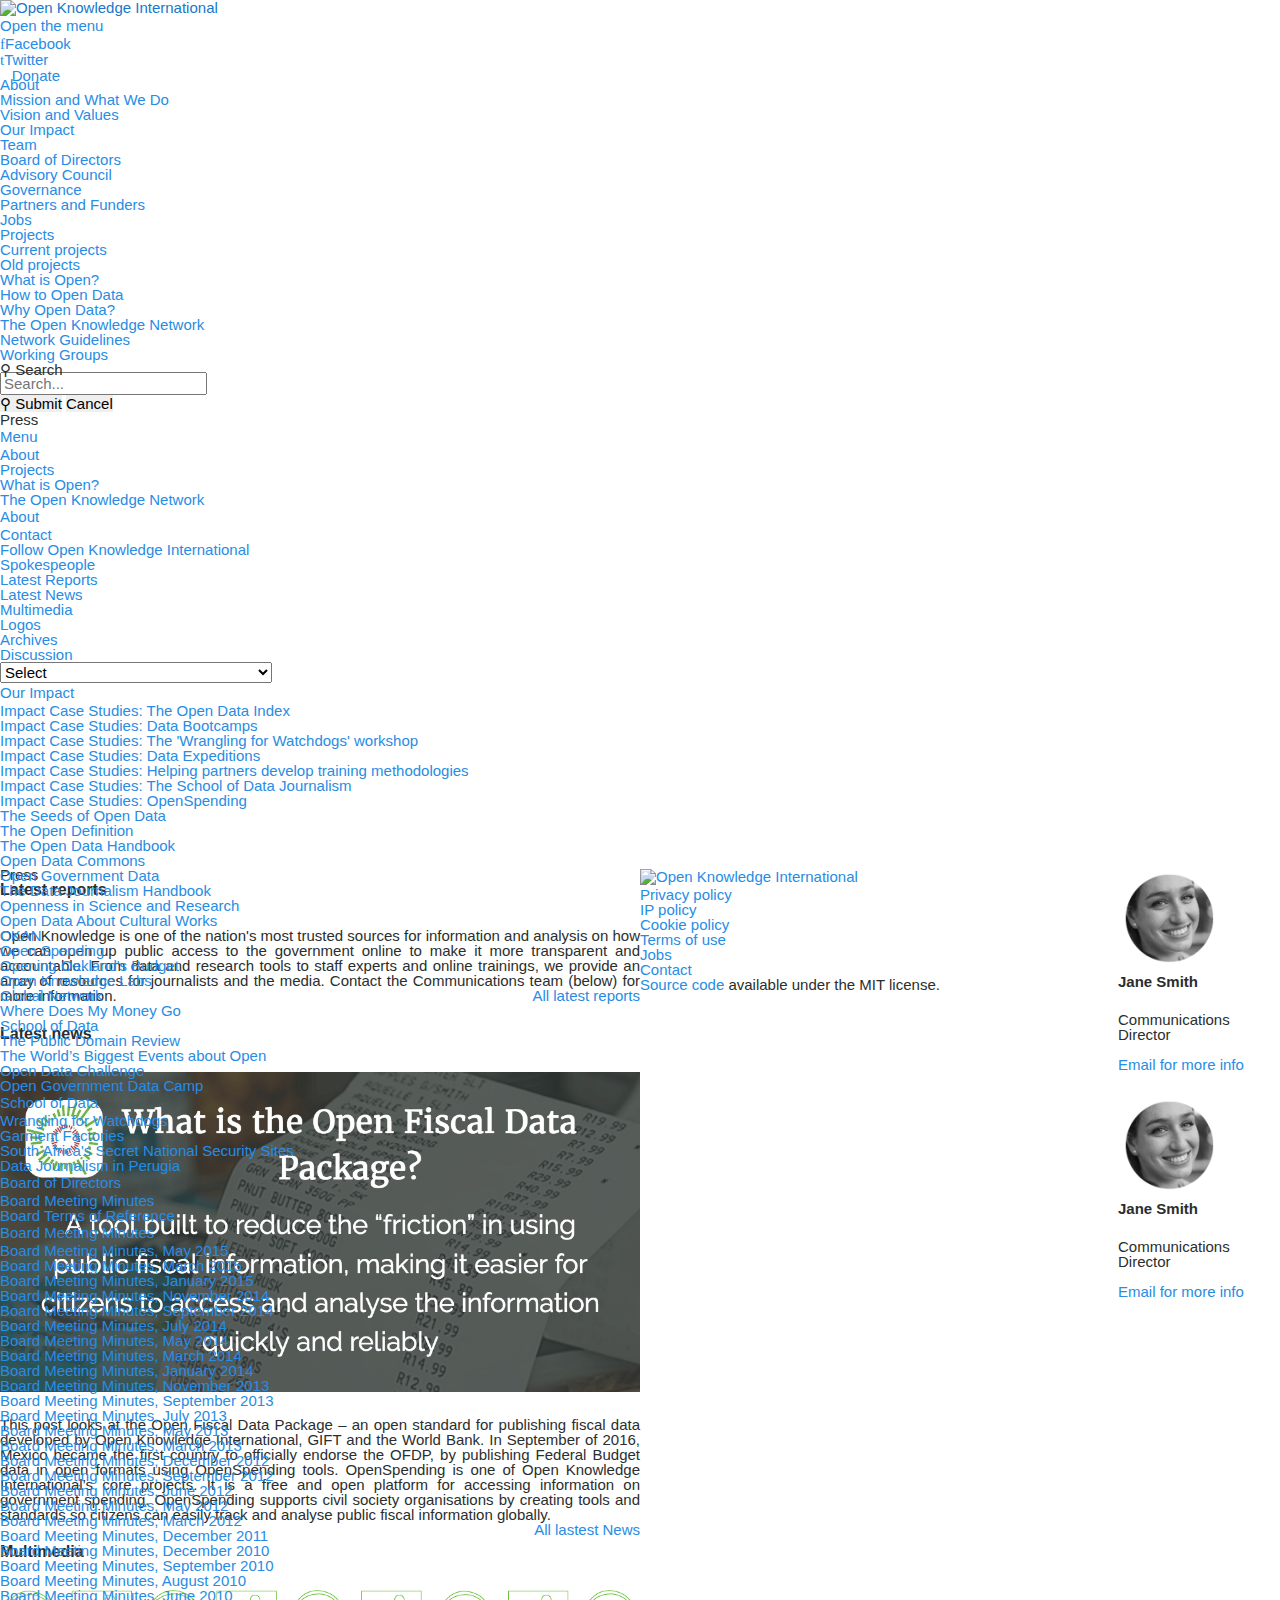
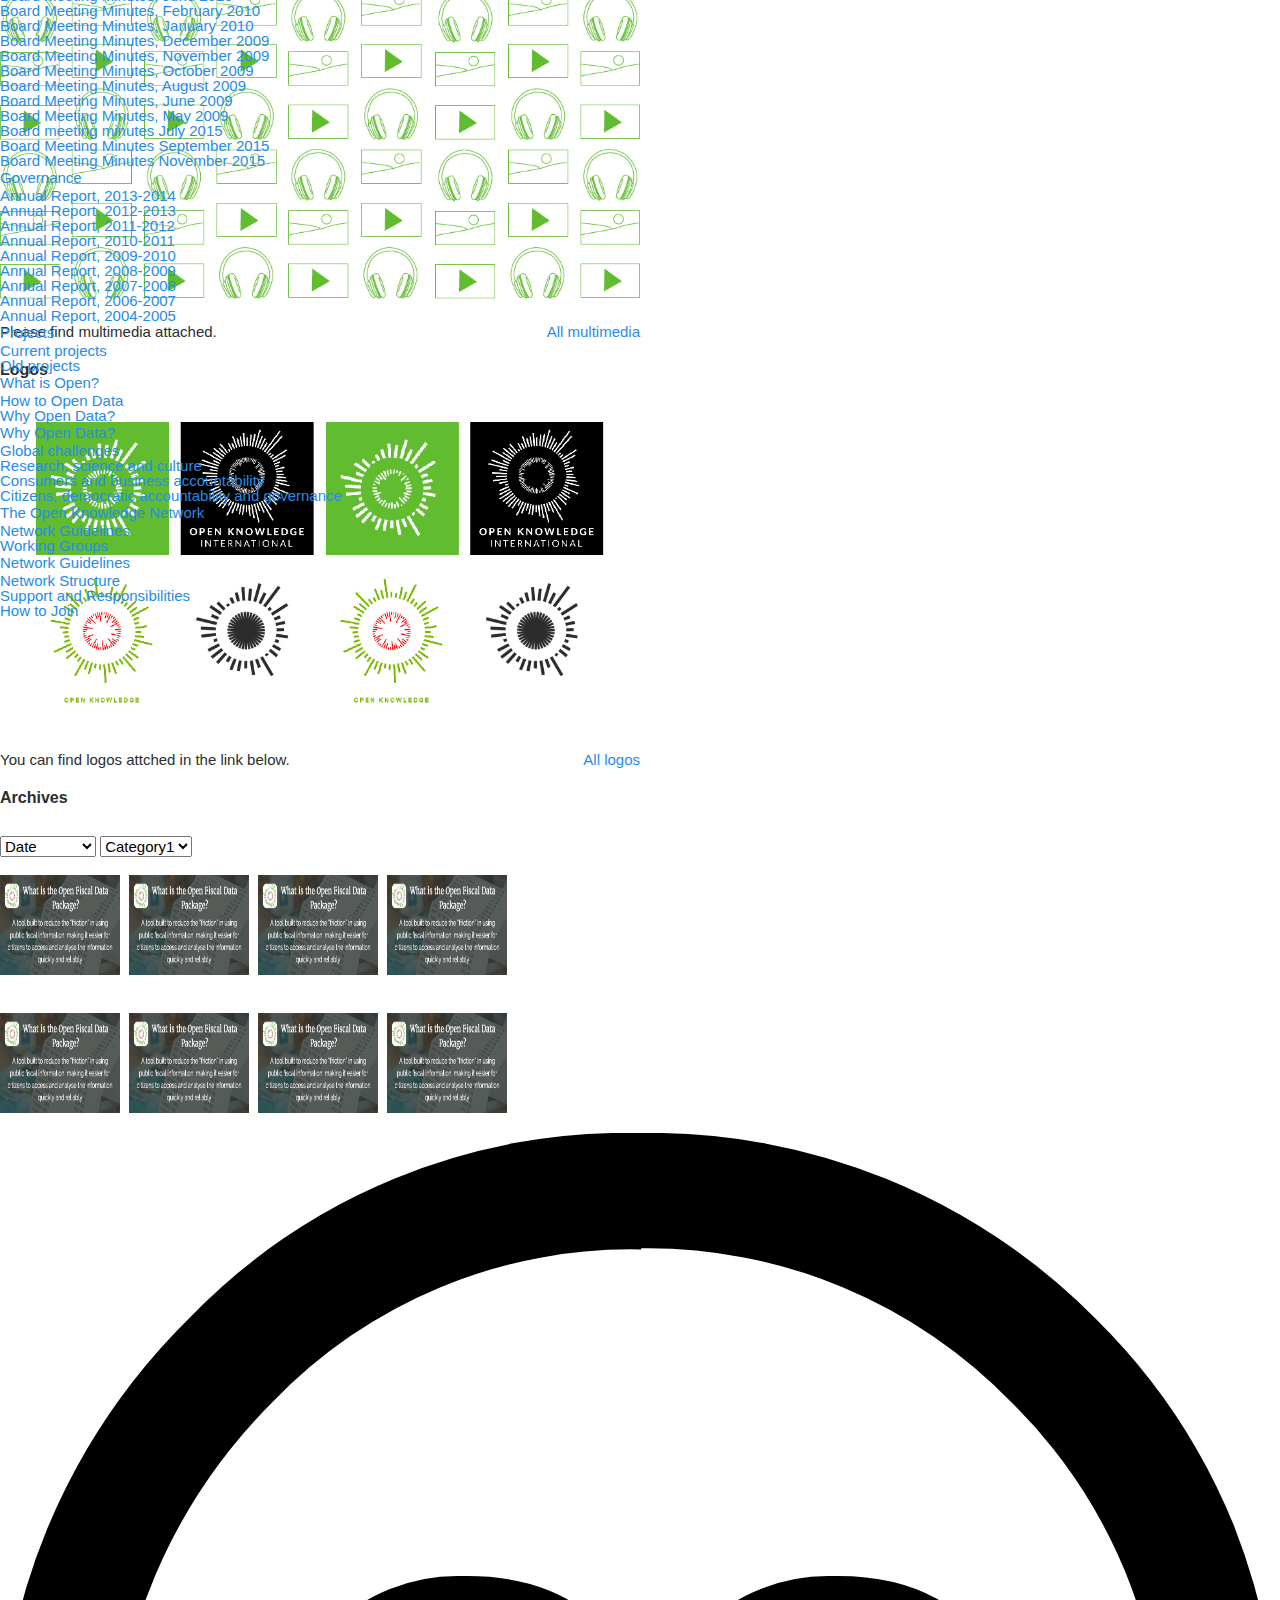
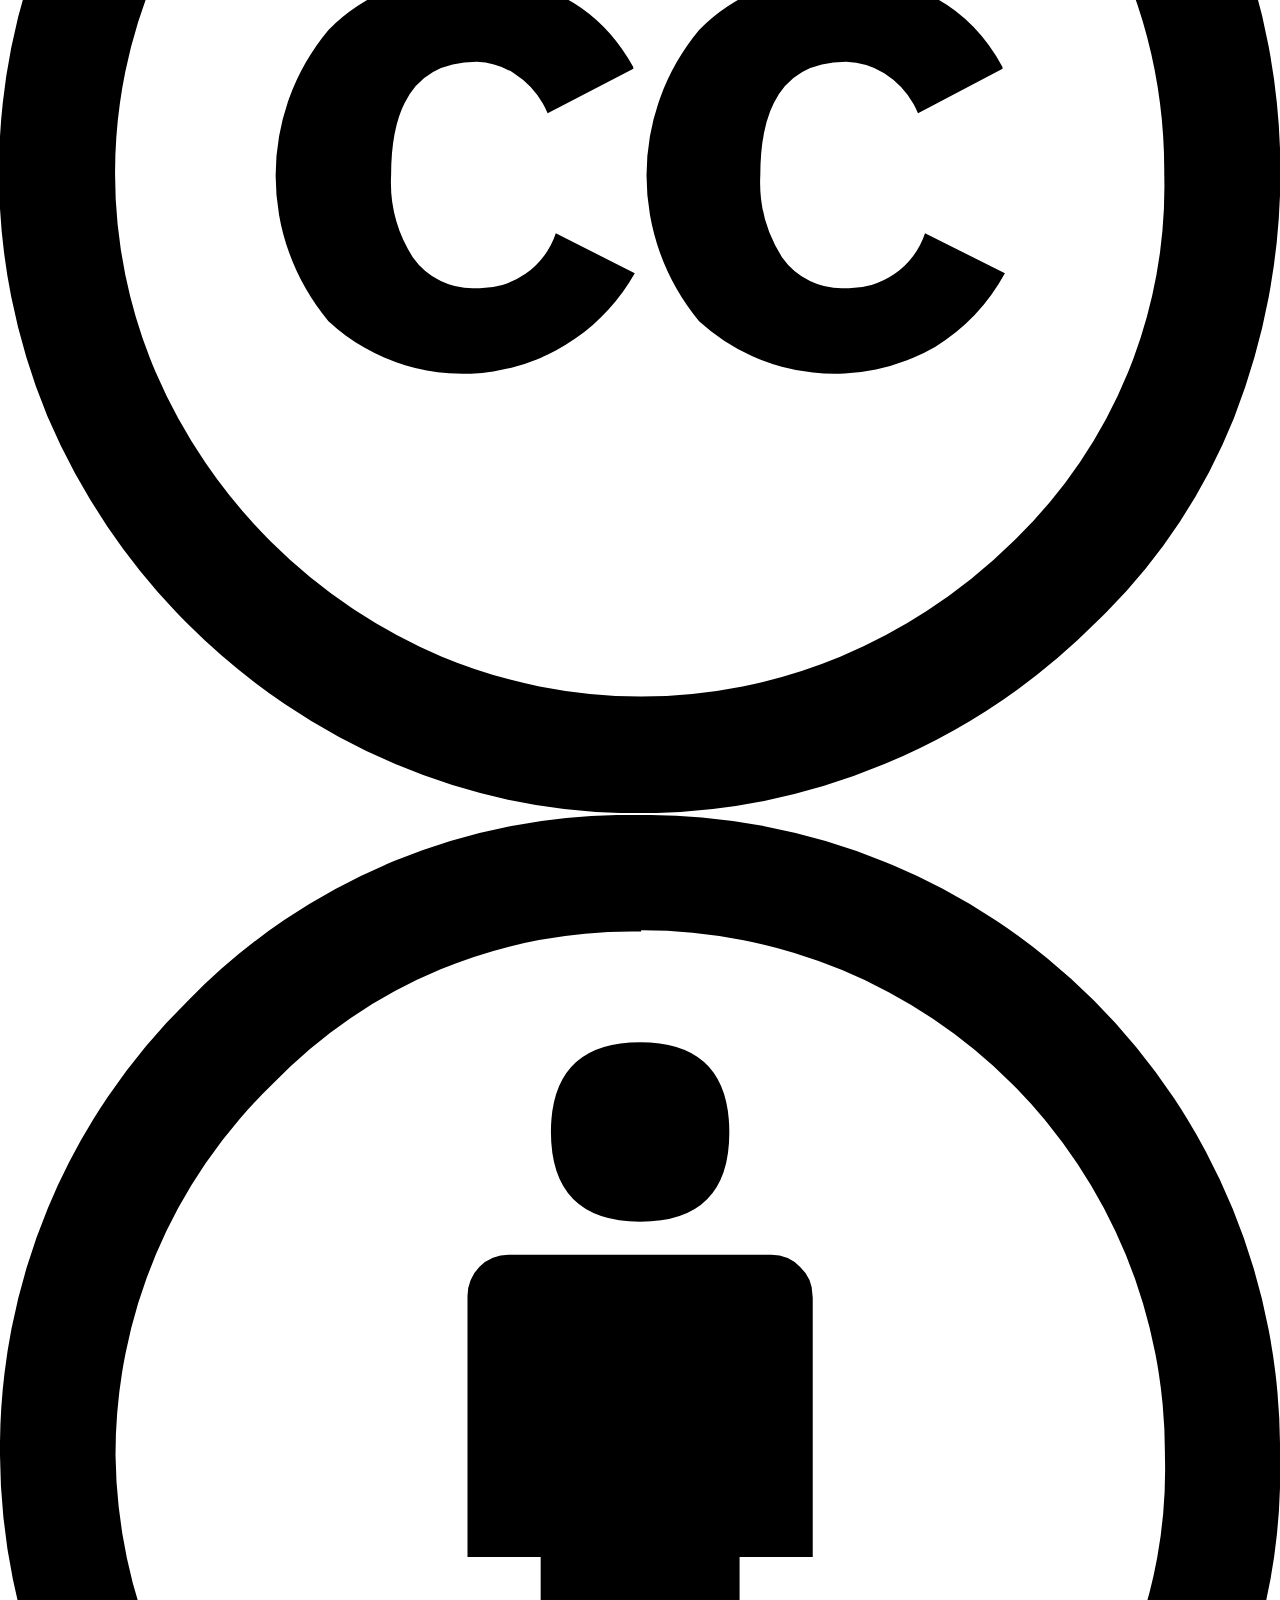
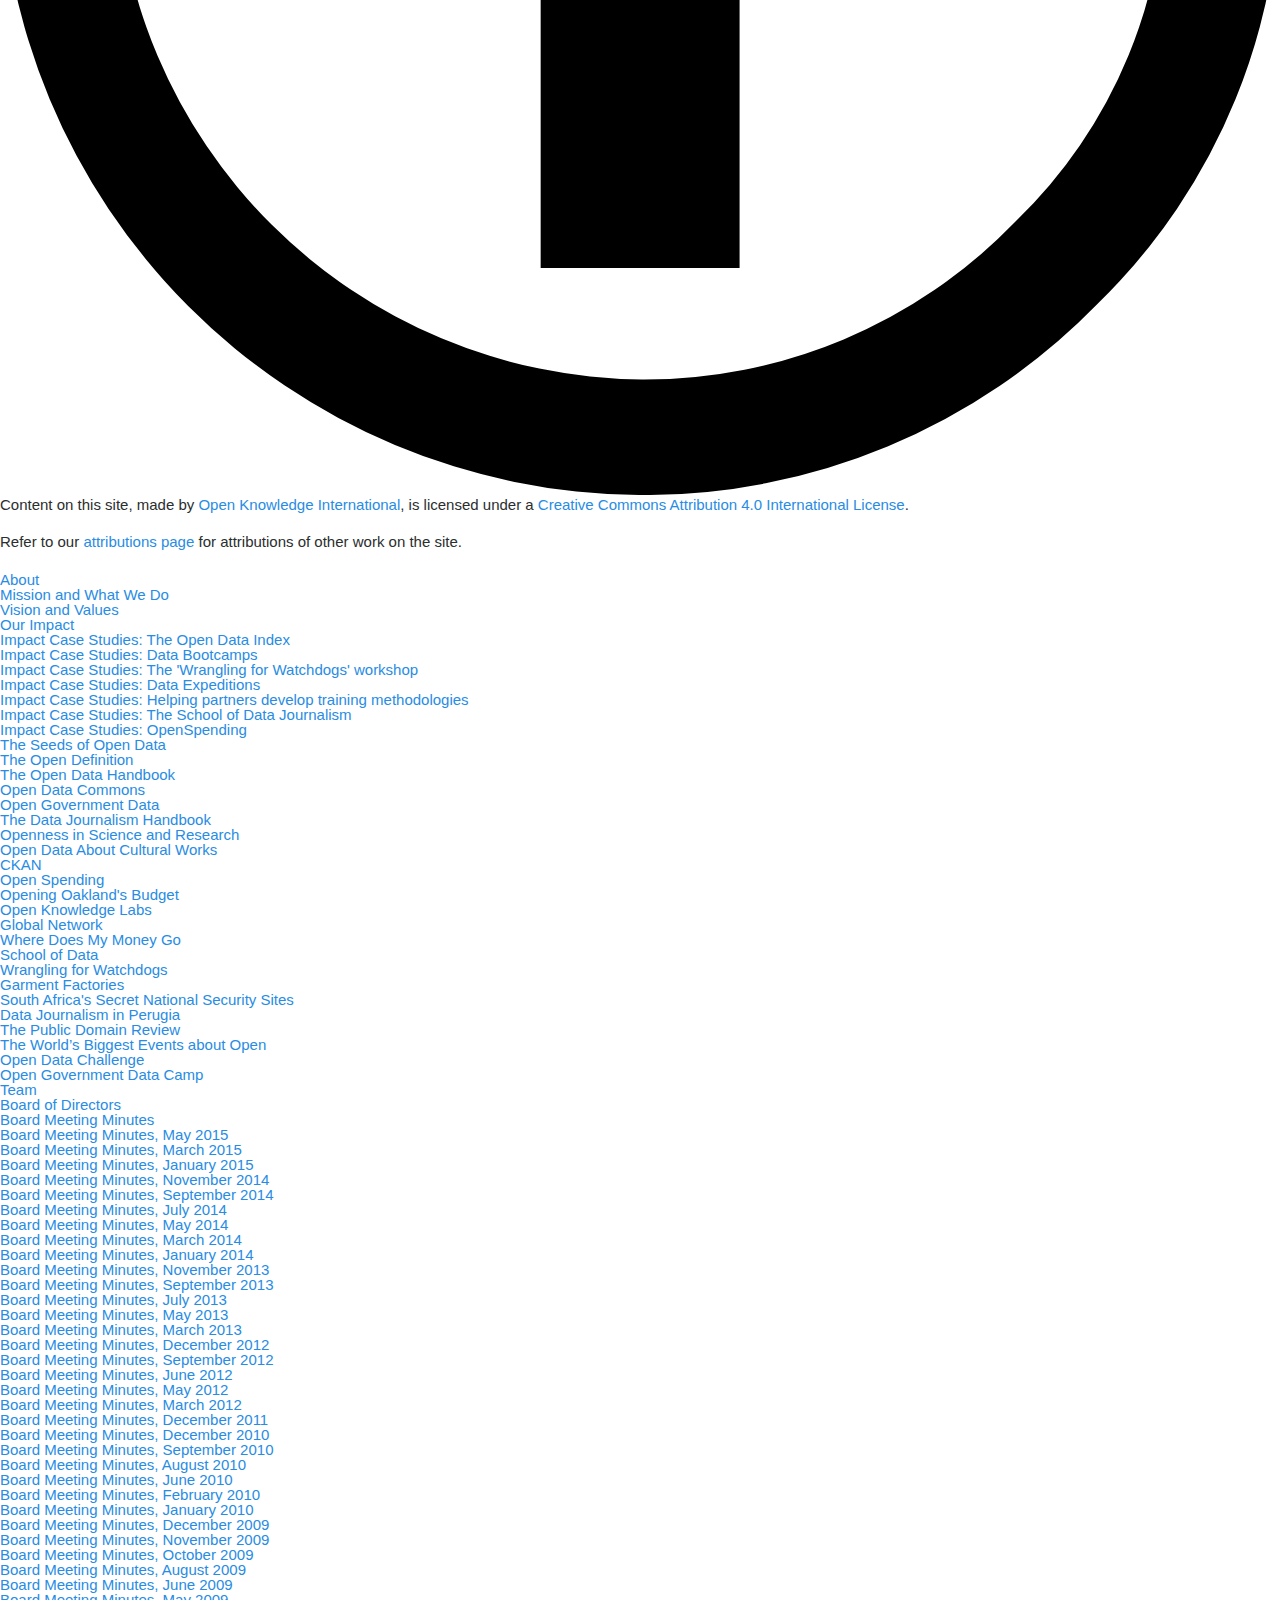
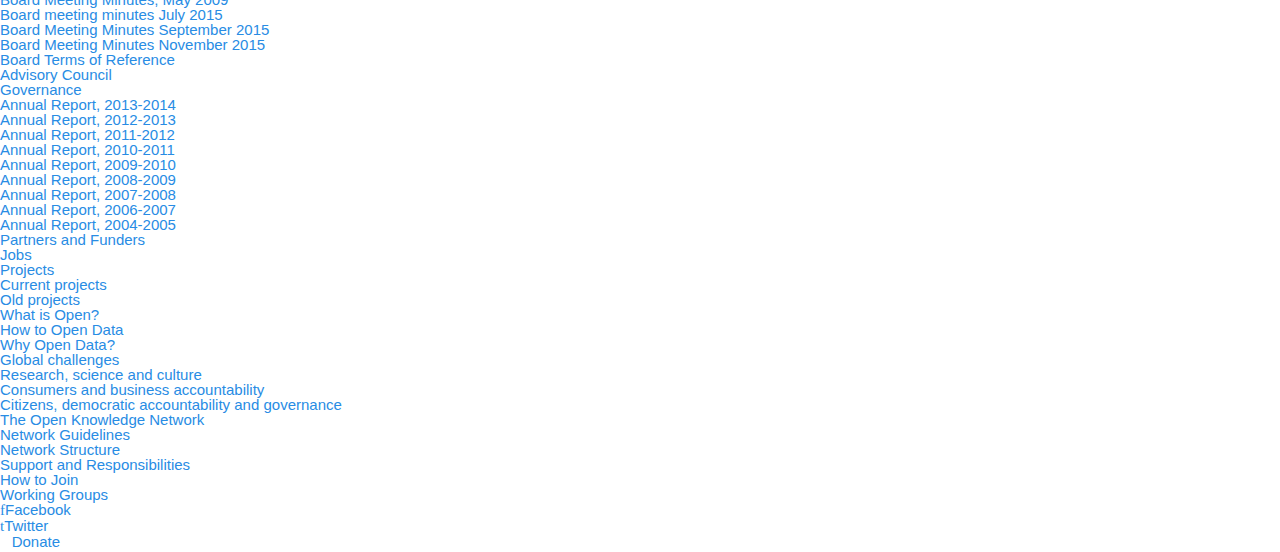
==== commit 47e0aa7d: "adding select menu" ====
--- a/index02.html
+++ b/index02.html
@@ -15,7 +15,10 @@
 <!--[if lt IE 9]>
 	<script src="http://css3-mediaqueries-js.googlecode.com/files/css3-mediaqueries.js"></script>
 	<script src="http://html5shim.googlecode.com/svn/trunk/html5.js"></script>
-<![endif]-->	
+<![endif]-->
+	
+<script src="respond.js"></script>
+<script src="html5shiv.js"></script>
 <script src="https://use.typekit.net/sew1dft.js"></script>
 <script>try{Typekit.load({ async: true });}catch(e){}</script>
 </head>
@@ -193,7 +196,21 @@
   <li class="">
   <a href="/about/jobs/">Discussion</a>
   </li>
-  </ul></div><div class="mm-panel mm-hasnavbar mm-hidden" id="mm-2"><div class="mm-navbar"><a class="mm-btn mm-prev" href="#mm-1" data-target="#mm-1"></a><a class="mm-title" href="#mm-1">Our Impact</a></div><ul class="mm-listview">
+  </ul>
+<select> 
+    <option value="" selected="selected">Select</option> 
+    
+    <option value="/">About</option> 
+    <option value="/Contact">Contact</option> 
+    <option value="/Follow">Follow Open Knowledge International</option> 
+    <option value="/Spokespeople">Spokespeople</option> 
+    <option value="/Lastest Reports">Lastest Reports</option>
+    <option value="/Lastest News">Lastest News</option>
+    <option value="/Multimedia">Multimedia</option>
+    <option value="/Archives">Archives</option>
+    <option value="/Discussion">Discussion</option>	
+  </select>	  
+</div><div class="mm-panel mm-hasnavbar mm-hidden" id="mm-2"><div class="mm-navbar"><a class="mm-btn mm-prev" href="#mm-1" data-target="#mm-1"></a><a class="mm-title" href="#mm-1">Our Impact</a></div><ul class="mm-listview">
   <li class="">
   <a href="/about/our-impact/open-data-index/">Impact Case Studies: The Open Data Index</a>
   </li>
--- a/style02.css
+++ b/style02.css
@@ -39,49 +39,9 @@
     width:100%;
     }
     aside.mm-wrapper{
-    display:none;
+    display:block;
     }
-   div.mm-panels.nav {
-		position: relative;
-		min-height: 40px;
-	}	
-	div.mm-panels.nav ul {
-		width: 180px;
-		padding: 5px 0;
-		position: absolute;
-		top: 0;
-		left: 0;
-		border: solid 1px #aaa;
-		background: #fff;
-		border-radius: 5px;
-		box-shadow: 0 1px 2px rgba(0,0,0,.3);
-	}
-	div.mm-panels.nav li {
-		display: none; /* hide all <li> items */
-		margin: 0;
-	}
-	div.mm-panels.nav .current {
-		display: block; /* show only current <li> item */
-	}
-	div.mm-panels.nav a {
-		display: block;
-		padding: 5px 5px 5px 32px;
-		text-align: left;
-	}
-	div.mm-panels.nav .current a {
-		background: none;
-		color: #666;
-	}
-
-	/* on nav hover */
-	div.mm-panels.nav ul:hover {
-		background-image: none;
-	}
-	div.mm-panels.nav ul:hover li {
-		display: block;
-		margin: 0 0 5px;
-	}
-	
+  	
 
 }
 
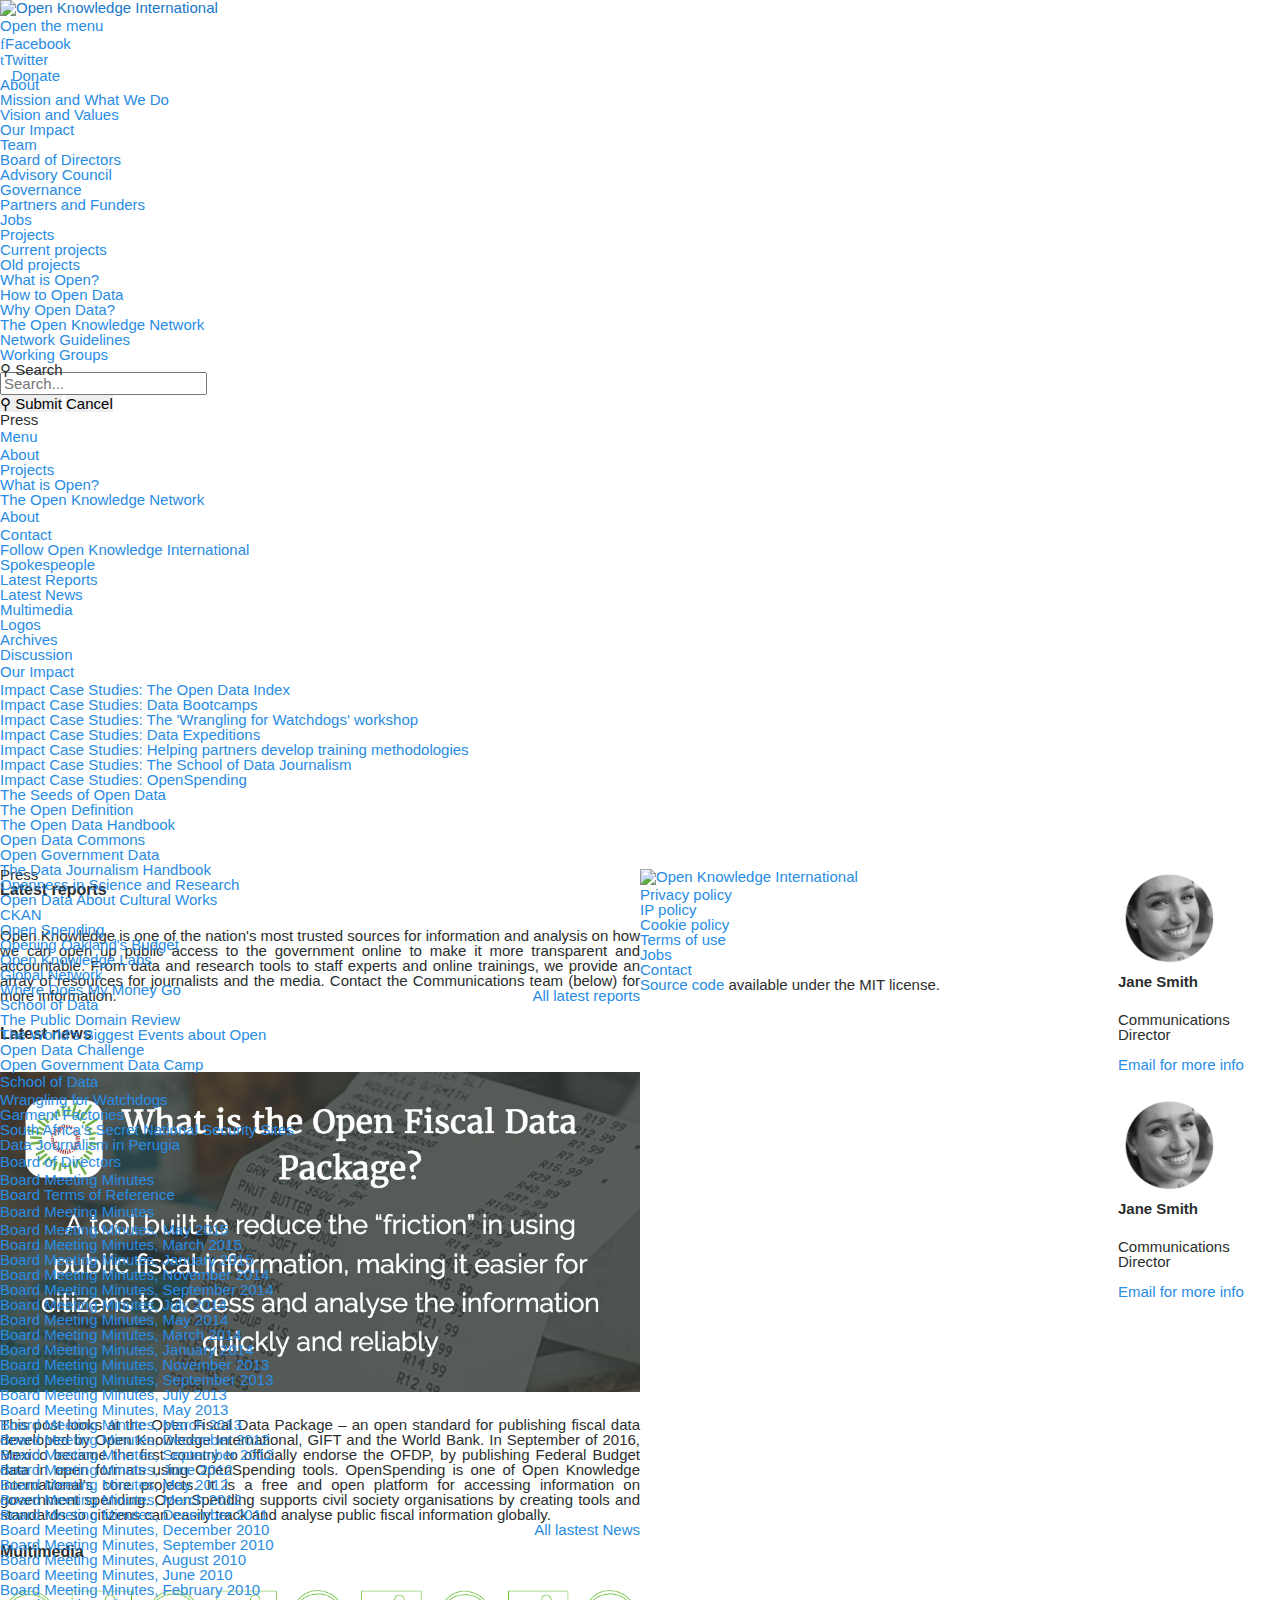
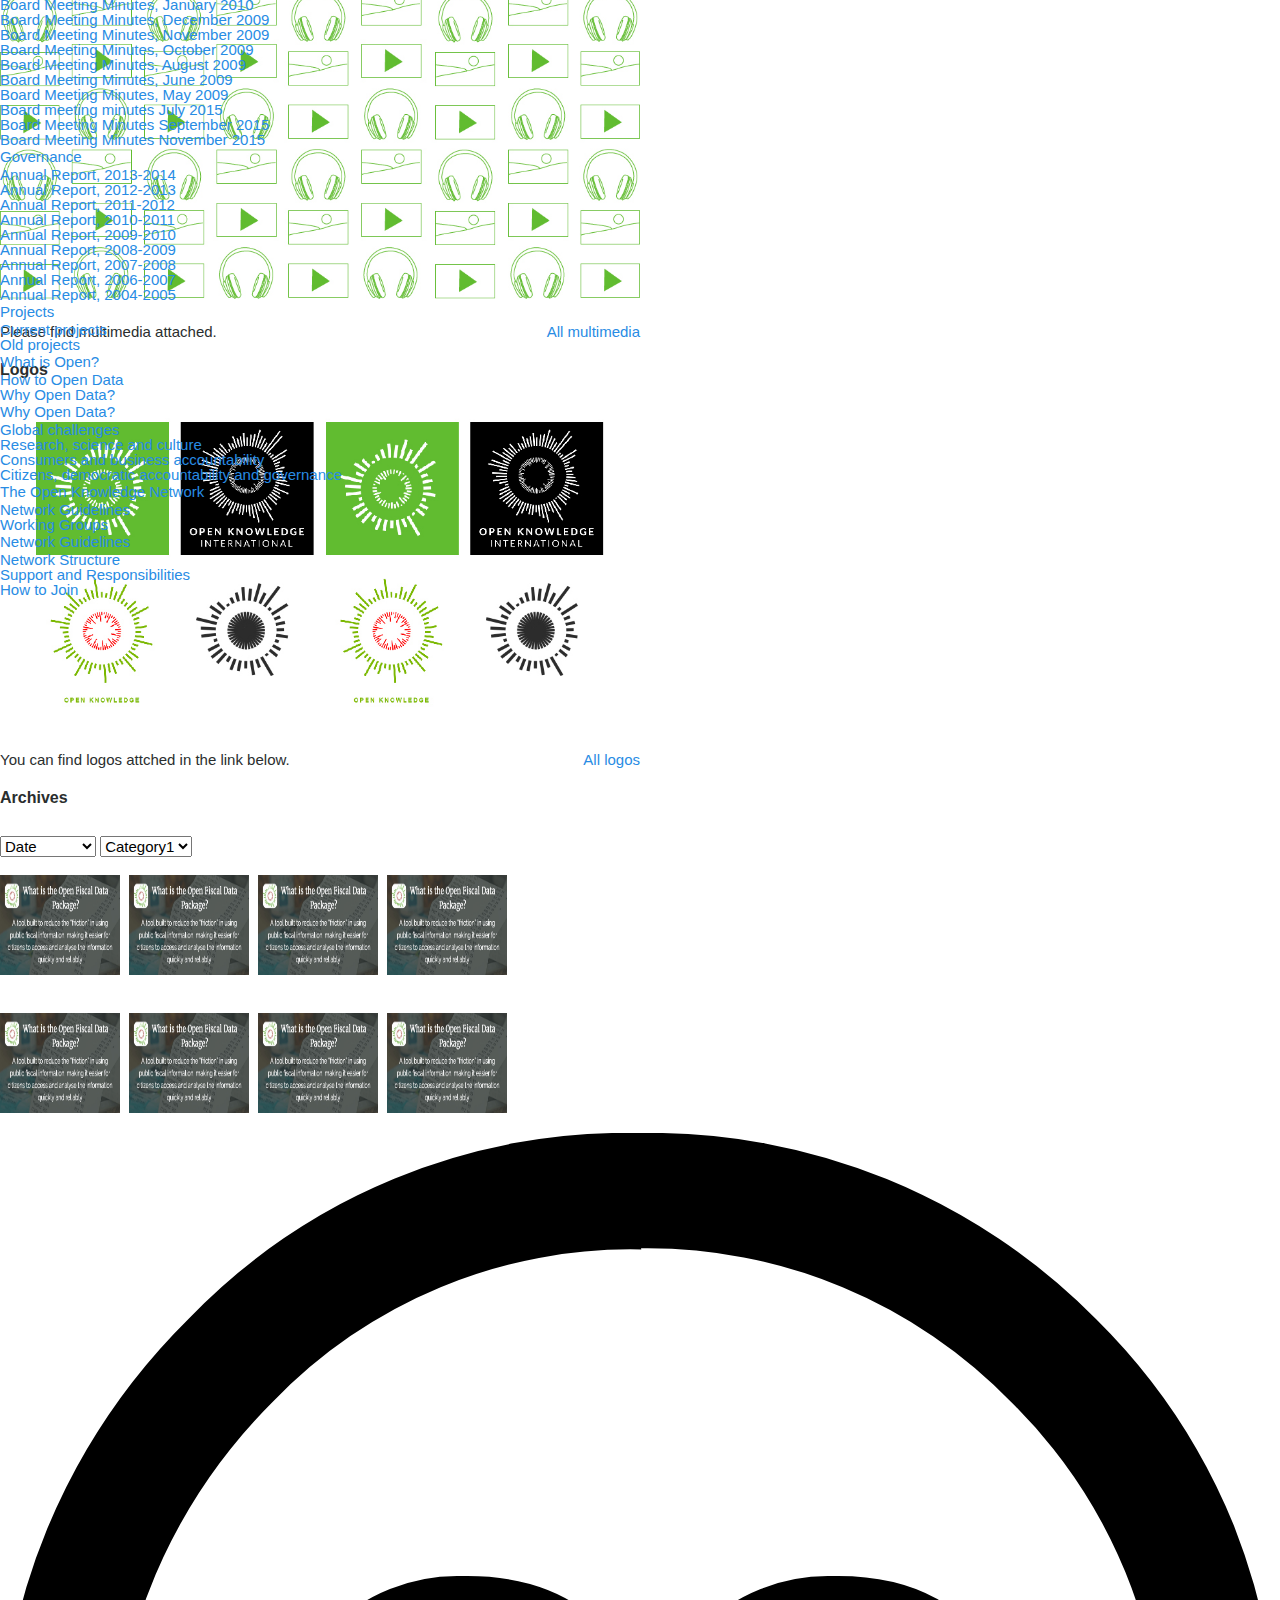
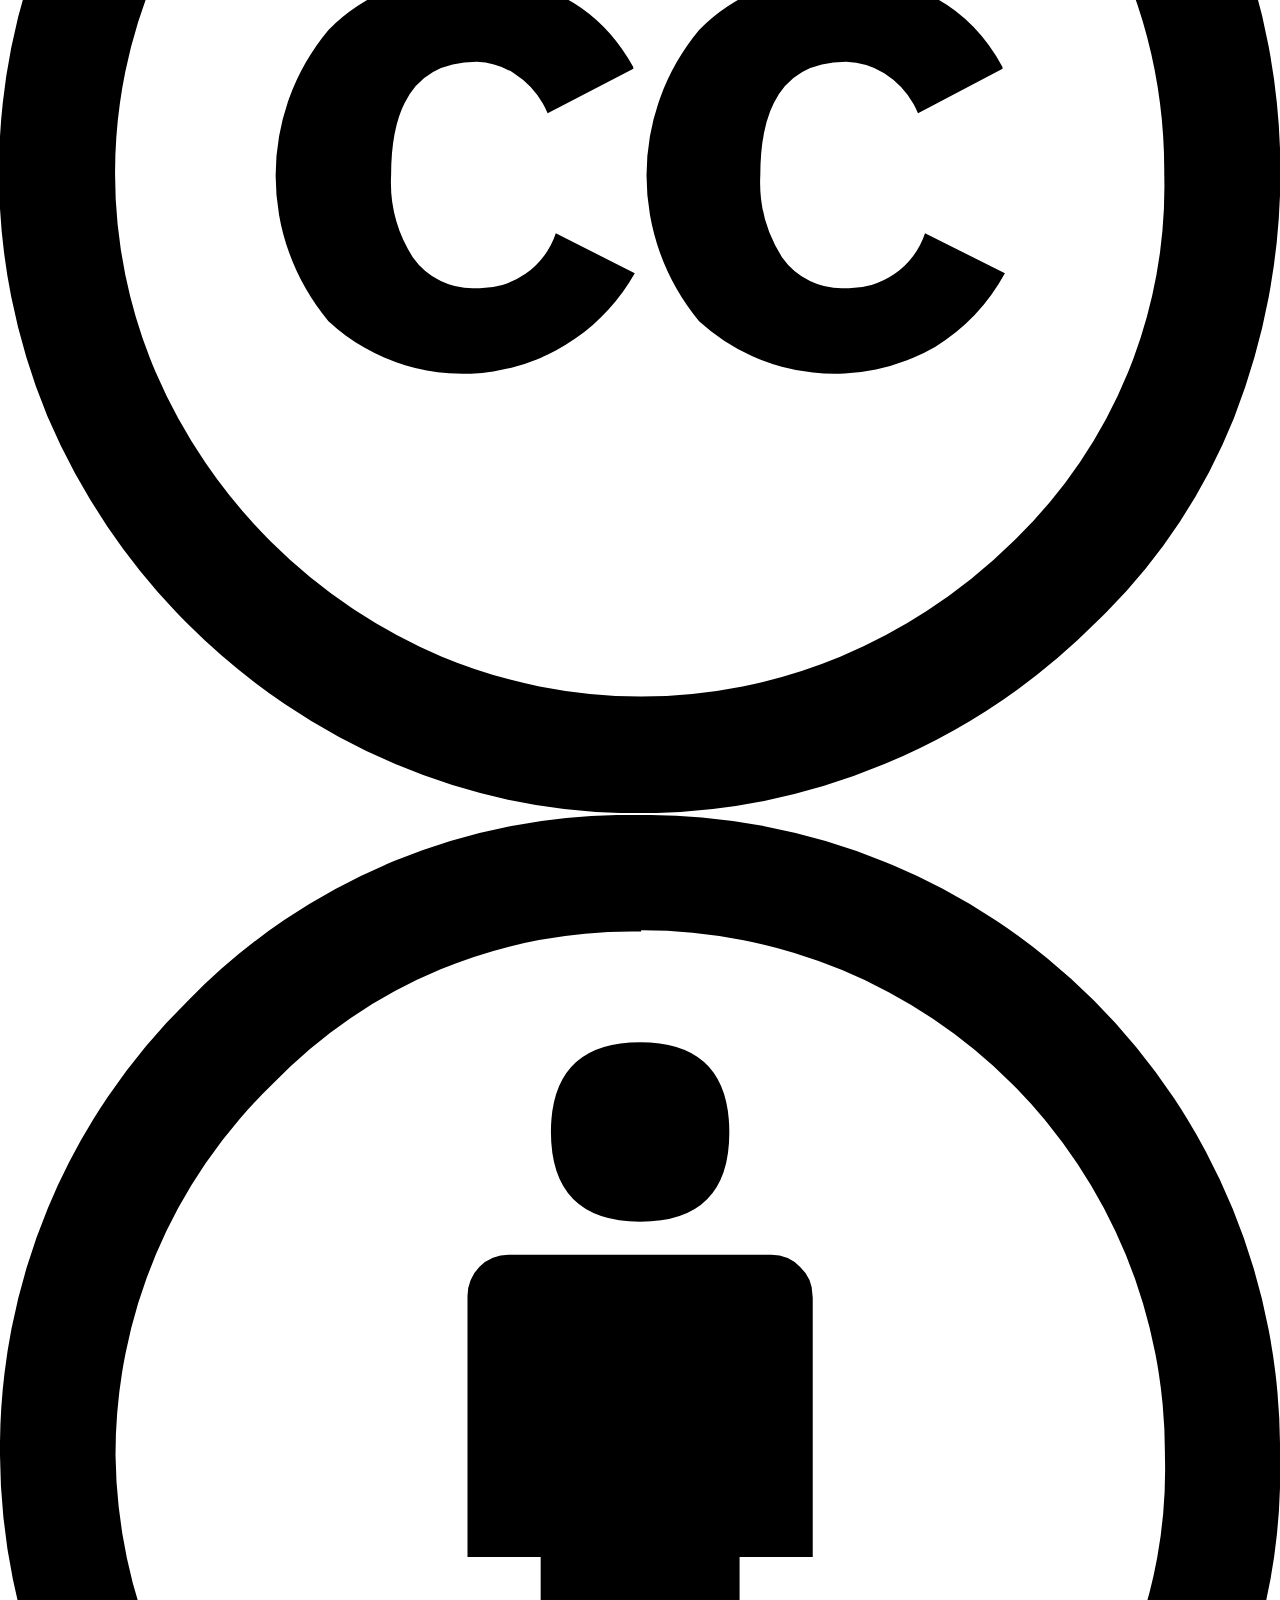
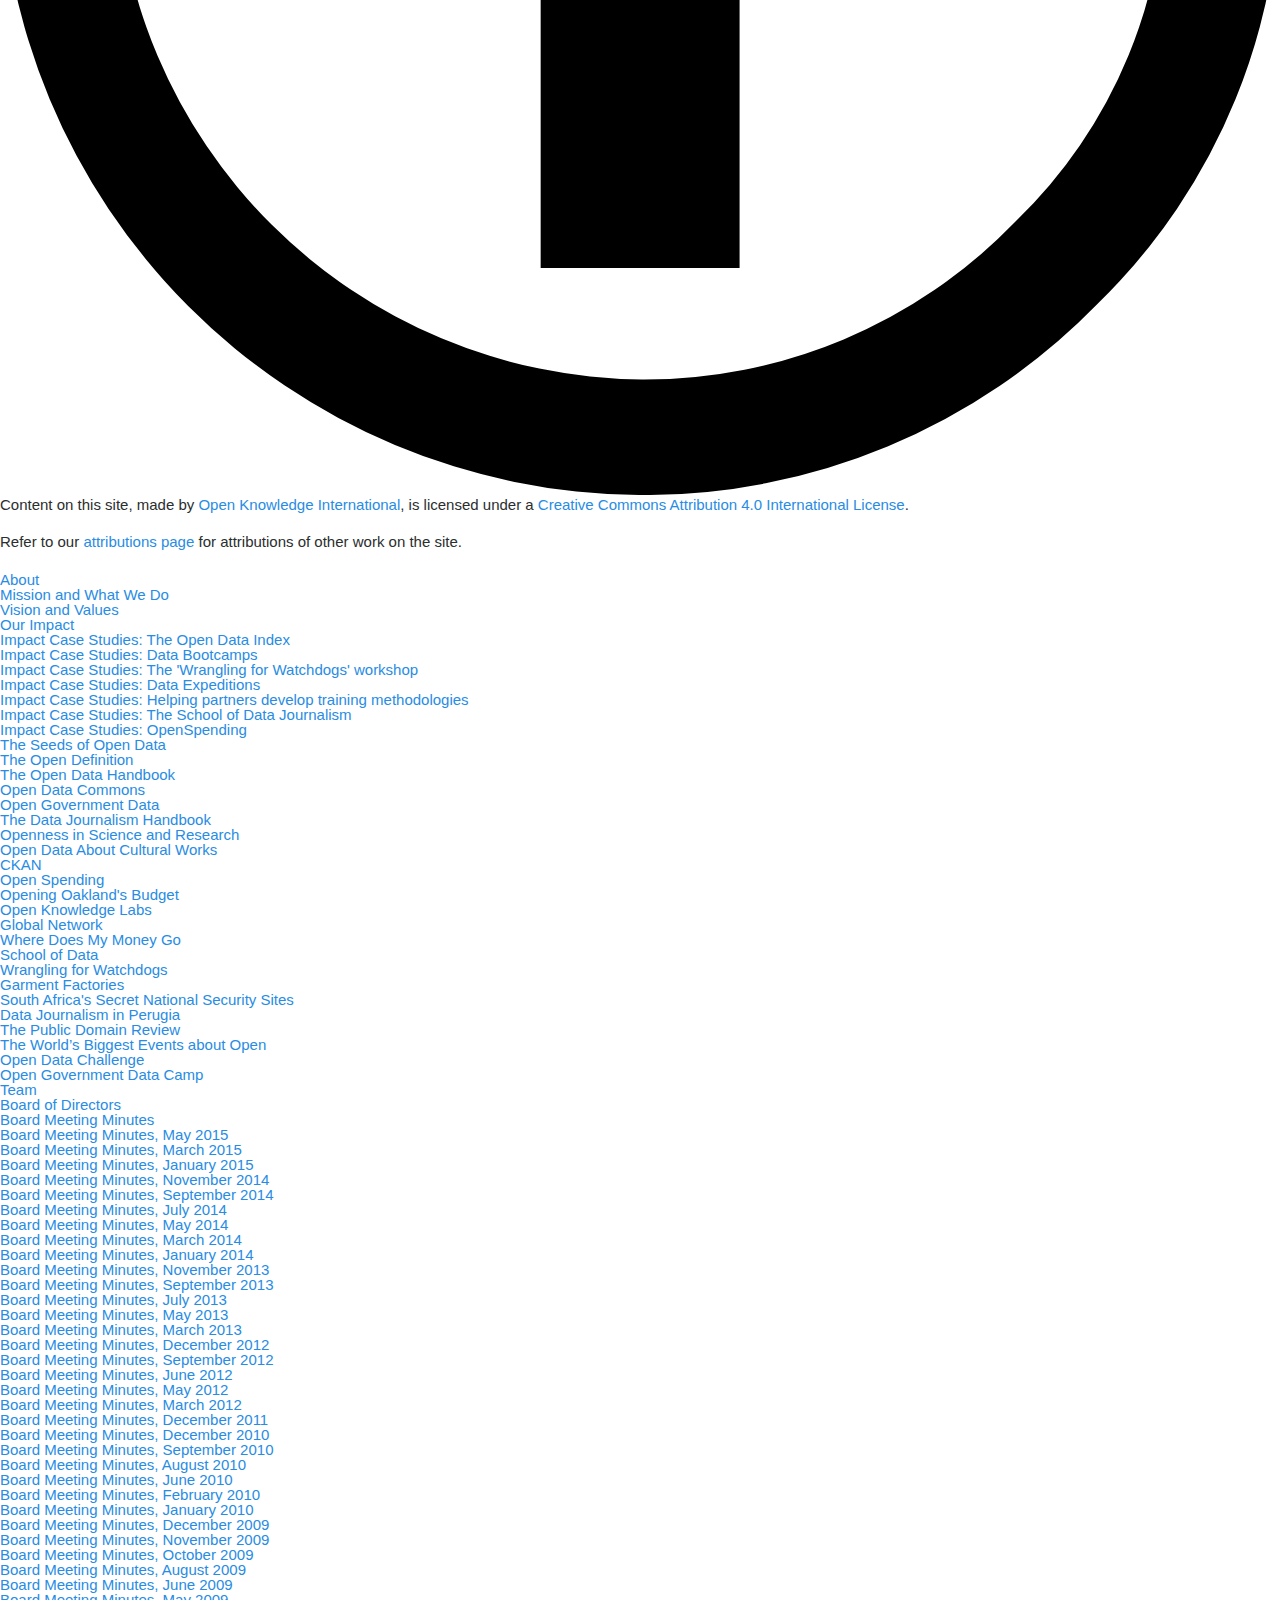
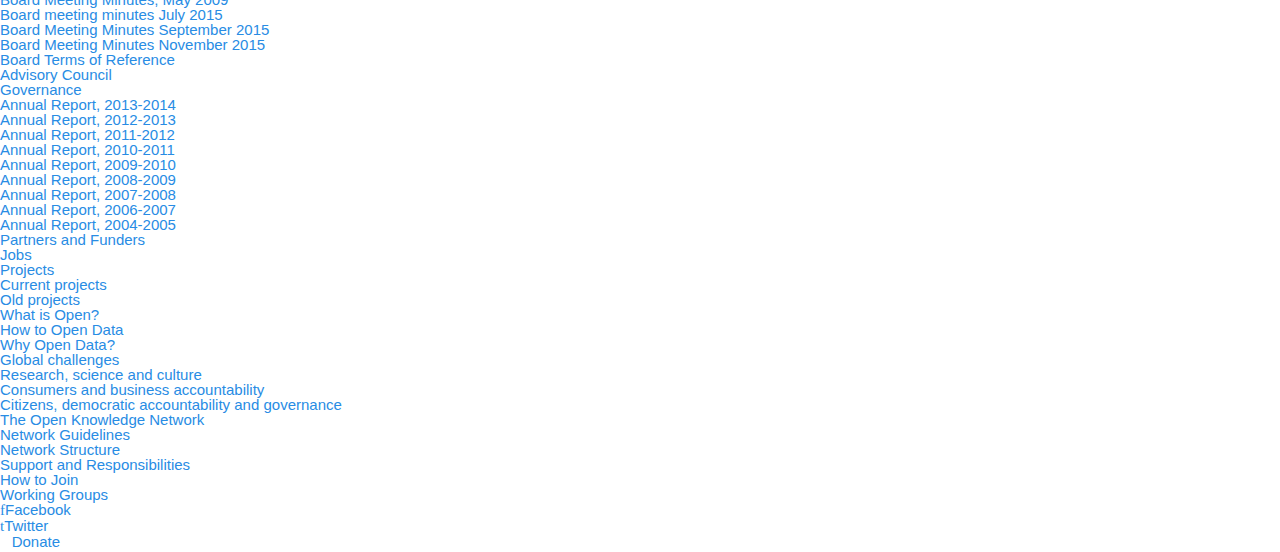
==== commit 4e1fbc7f: "remove select" ====
--- a/index02.html
+++ b/index02.html
@@ -166,50 +166,37 @@
 
   </li>
   </ul></div><div class="mm-panel mm-hasnavbar mm-opened mm-current" id="mm-1"><div class="mm-navbar"><a class="mm-btn mm-prev" href="#mm-0" data-target="#mm-0"></a><a class="mm-title" href="#mm-0">About</a></div><ul class="mm-listview">
-  <li class="">
+  <li class=" has-children">
   <a href="#">Contact</a>
   </li>
-  <li class="">
+  <li class=" has-children">
   <a href="/about/vision-and-values/">Follow Open Knowledge International</a>
   </li>
   <li class=" has-children">
   <a href="/about/our-impact/">Spokespeople</a>
 
   </li>
-  <li class="mm-selected">
+  <li class=" has-children">
   <a href="/about/team/">Latest Reports</a>
   </li>
   <li class=" has-children">
   <a href="/about/board/">Latest News</a>
 
   </li>
-  <li class="">
+  <li class=" has-children">
   <a href="/about/advisory-council/">Multimedia</a>
   </li>
   <li class=" has-children">
   <a href="/about/governance/">Logos</a>
 
   </li>
-  <li class="">
+  <li class=" has-children">
   <a class="mm-next" href="#" data-target="#mm-7"></a><a href="/about/partners-and-funders/">Archives</a>
   </li>
-  <li class="">
+  <li class=" has-children">
   <a href="/about/jobs/">Discussion</a>
   </li>
-  </ul>
-<select> 
-    <option value="" selected="selected">Select</option> 
-    
-    <option value="/">About</option> 
-    <option value="/Contact">Contact</option> 
-    <option value="/Follow">Follow Open Knowledge International</option> 
-    <option value="/Spokespeople">Spokespeople</option> 
-    <option value="/Lastest Reports">Lastest Reports</option>
-    <option value="/Lastest News">Lastest News</option>
-    <option value="/Multimedia">Multimedia</option>
-    <option value="/Archives">Archives</option>
-    <option value="/Discussion">Discussion</option>	
-  </select>	  
+  </ul>	  
 </div><div class="mm-panel mm-hasnavbar mm-hidden" id="mm-2"><div class="mm-navbar"><a class="mm-btn mm-prev" href="#mm-1" data-target="#mm-1"></a><a class="mm-title" href="#mm-1">Our Impact</a></div><ul class="mm-listview">
   <li class="">
   <a href="/about/our-impact/open-data-index/">Impact Case Studies: The Open Data Index</a>
--- a/style02.css
+++ b/style02.css
@@ -41,7 +41,12 @@
     aside.mm-wrapper{
     display:block;
     }
-  	
+    nav#side-nav.mm-menu{
+    display: block;
+    height: 100%;
+    overflow: visible;
+    position: relative;
+    }	
 
 }
 
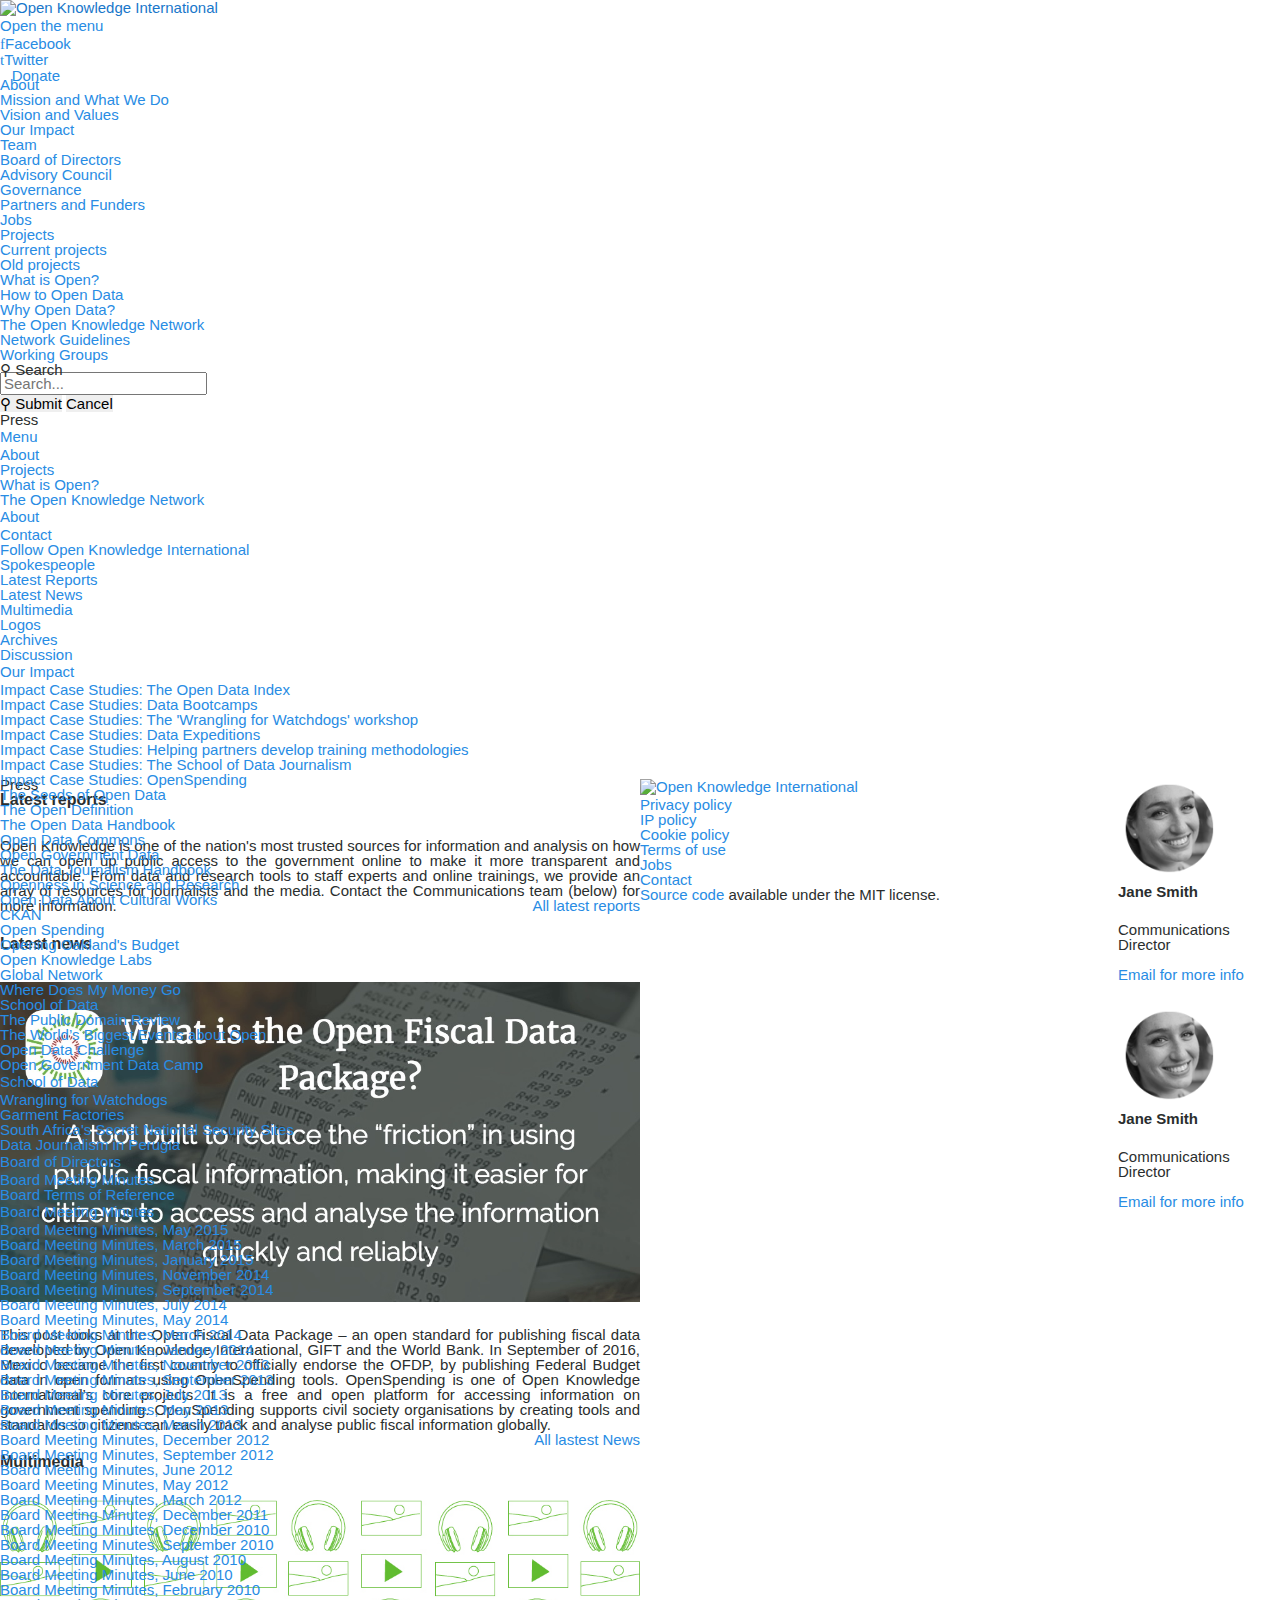
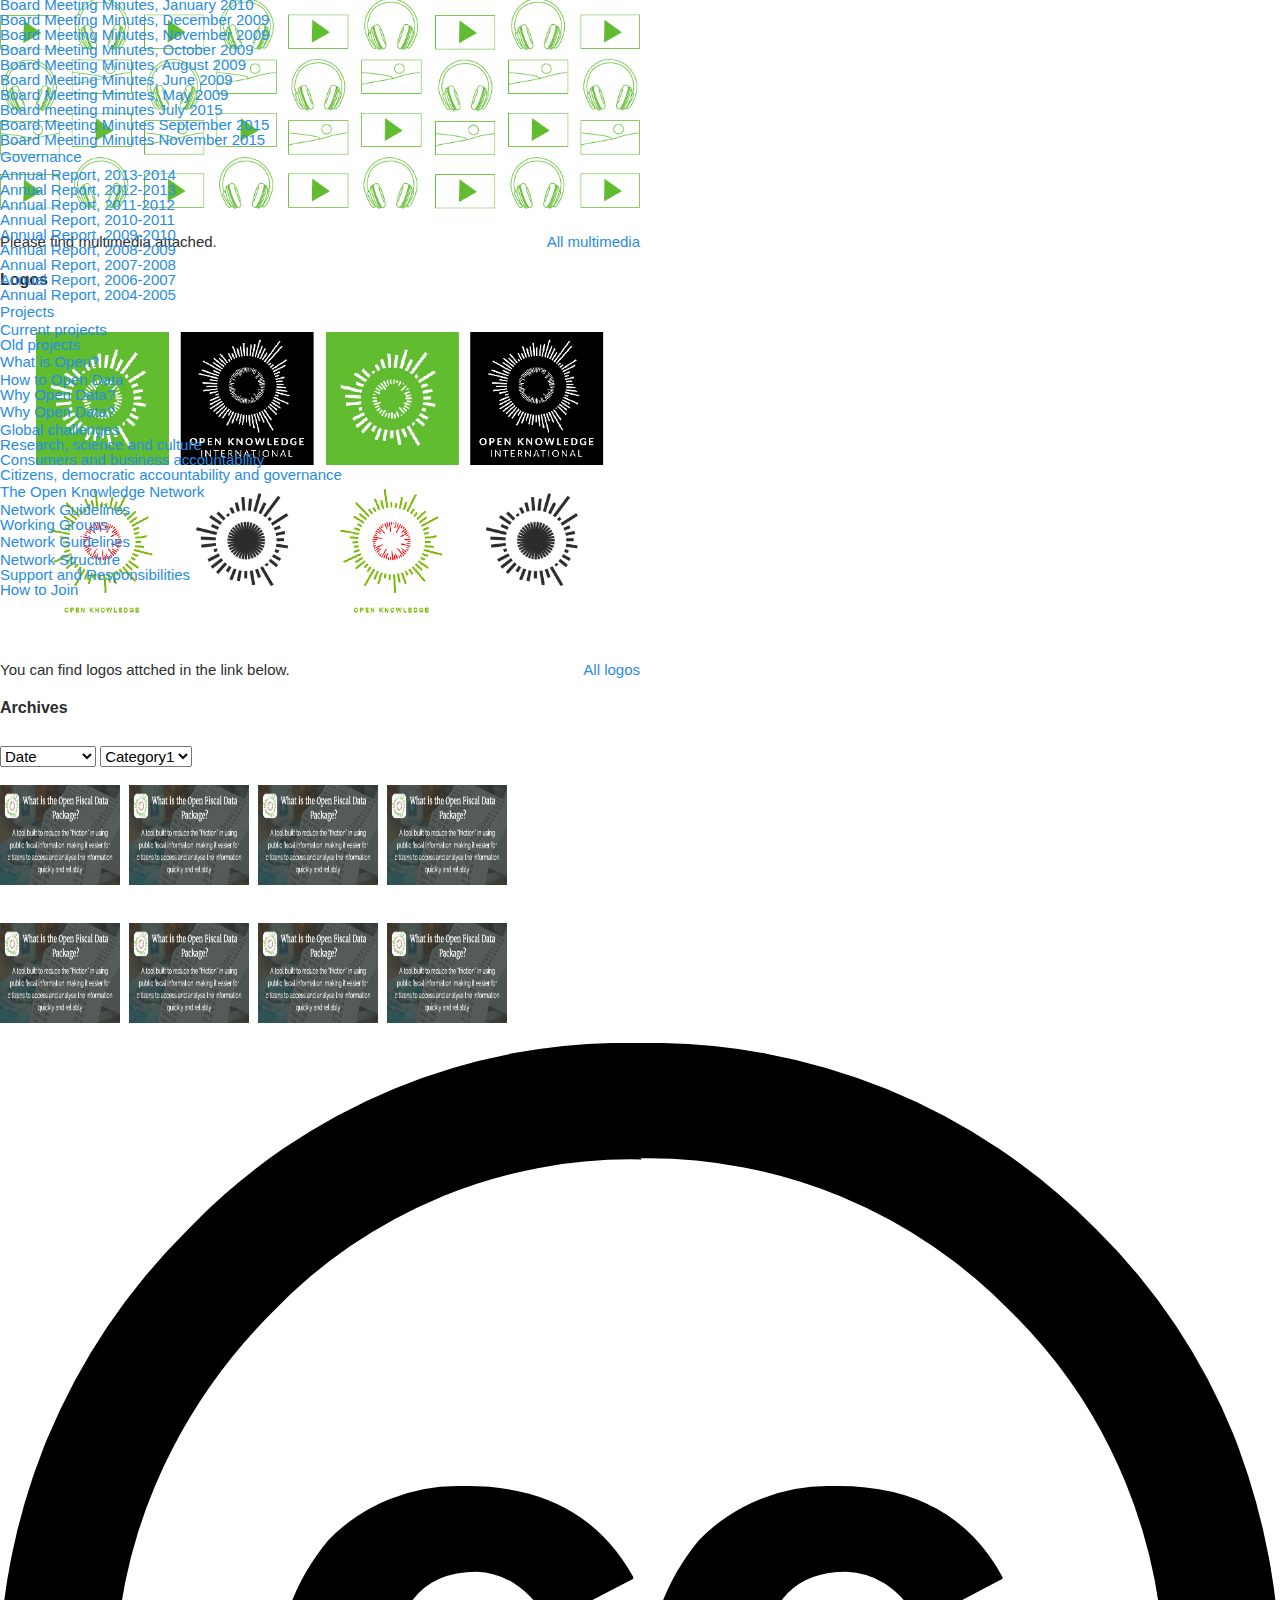
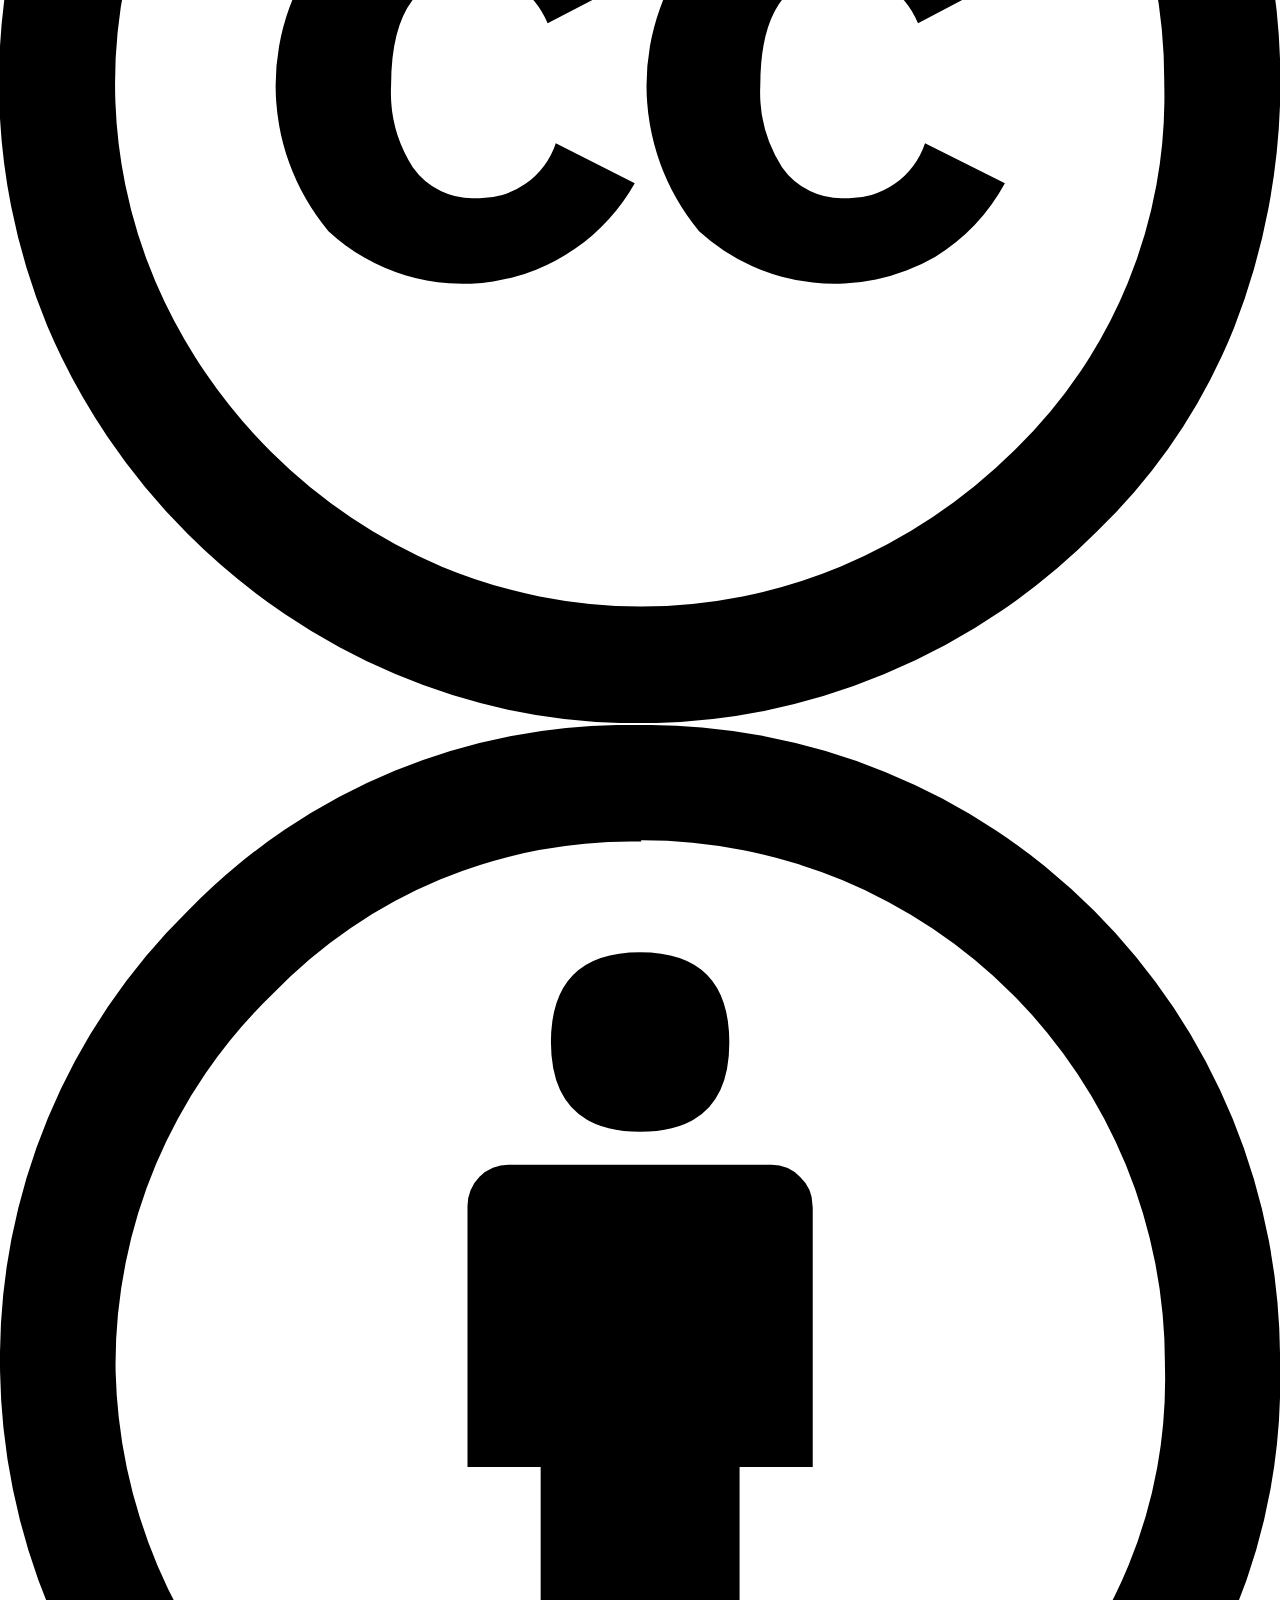
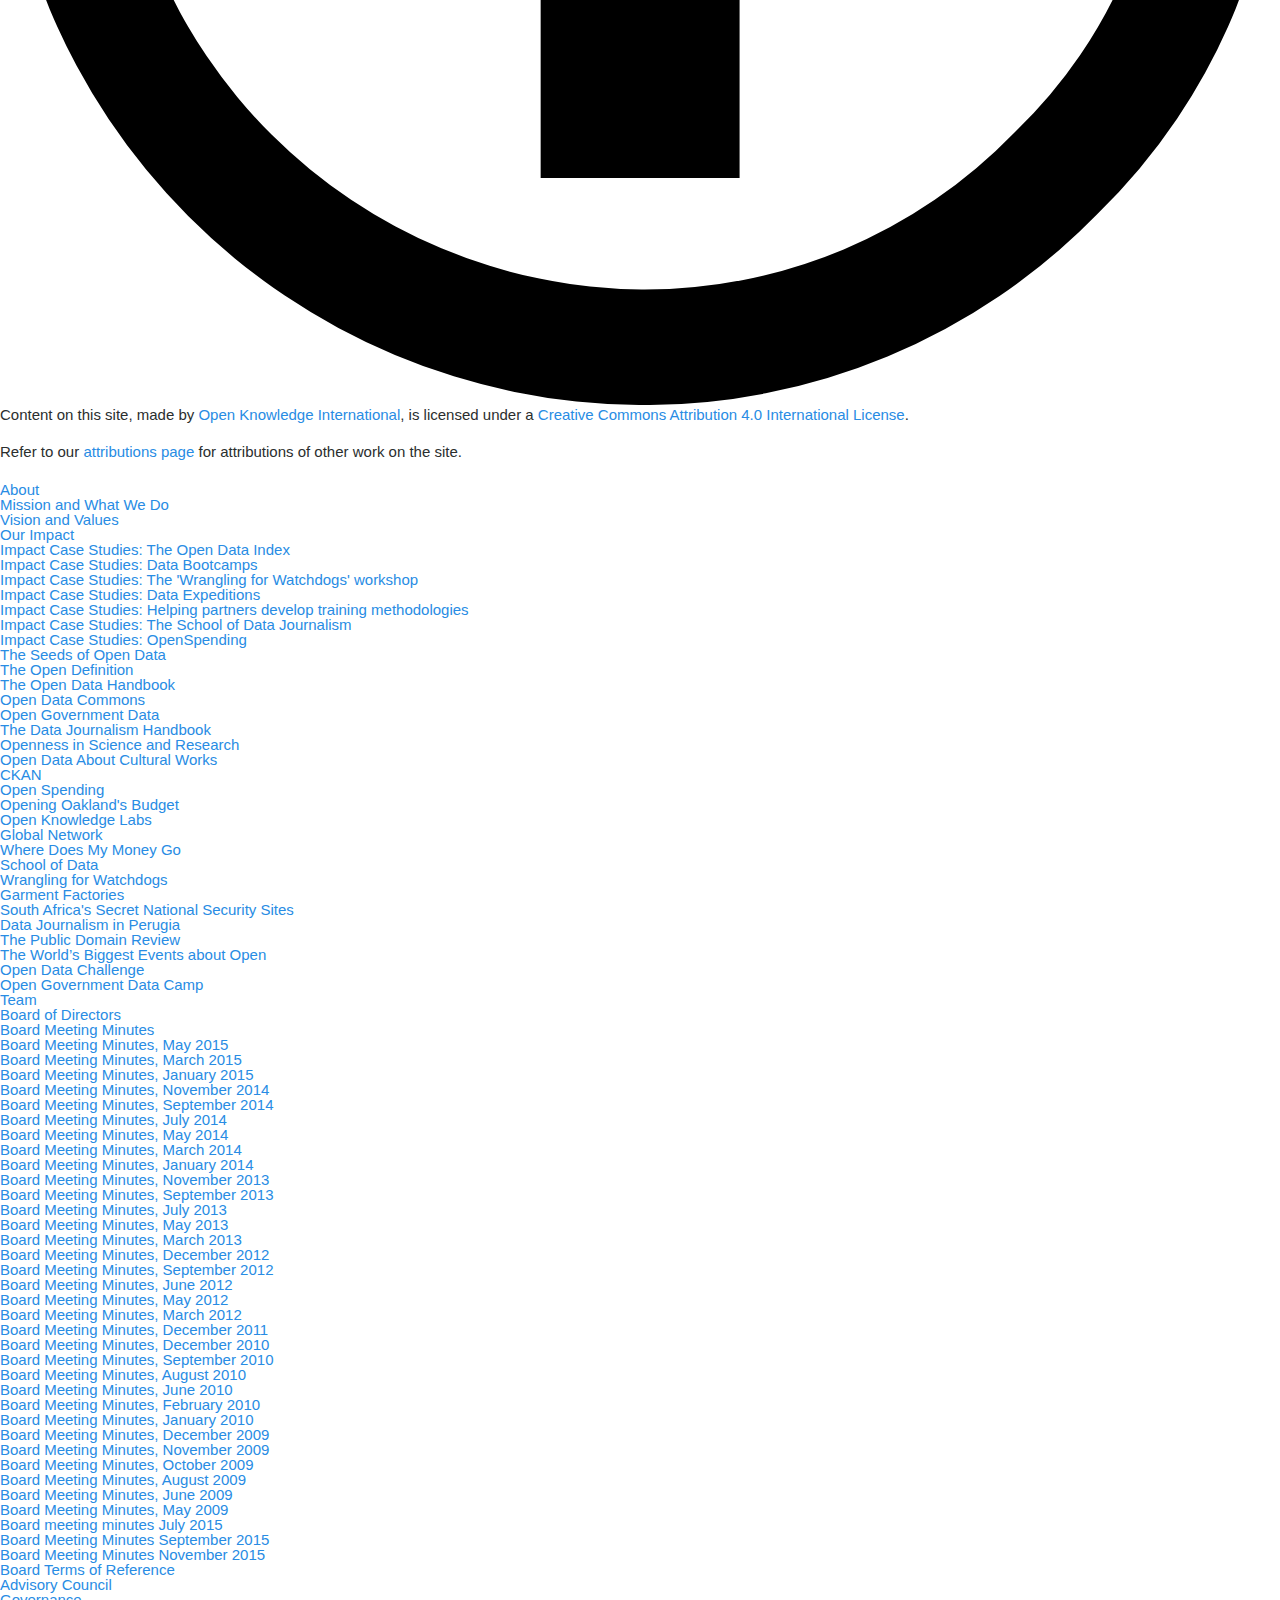
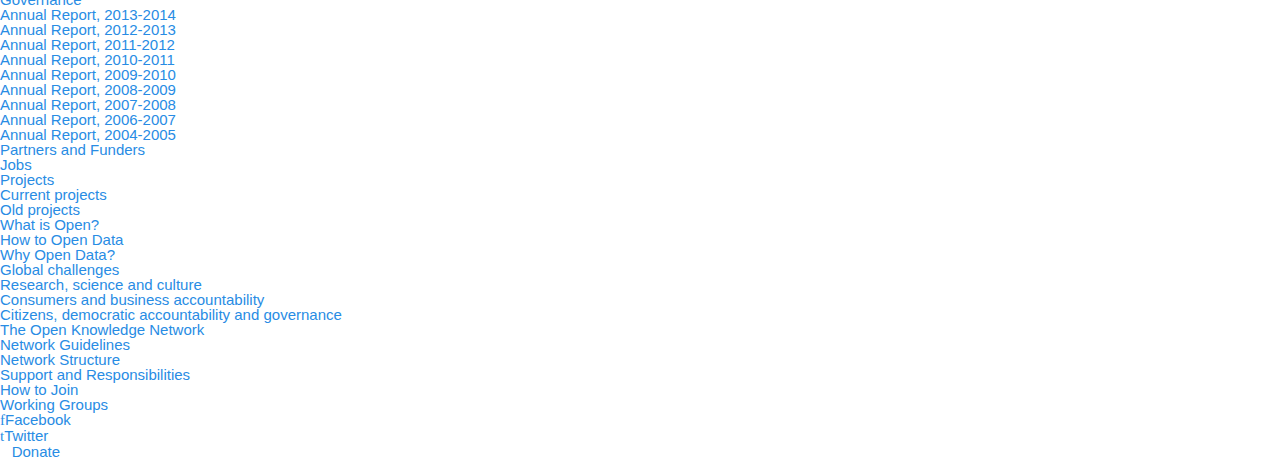
==== commit da477c1f: "side nav height" ====
--- a/index02.html
+++ b/index02.html
@@ -148,7 +148,7 @@
 <section class=' main container'>
 <div>
   <aside class="mm-wrapper">
-  <nav id="side-nav" class="mm-menu" style="display: block; height: 440px;"><div class="mm-panels nav "><div class="mm-panel mm-hasnavbar mm-opened mm-subopened mm-hidden" id="mm-0"><div class="mm-navbar"><a class="mm-title">Menu</a></div><ul class="mm-listview">
+  <nav id="side-nav" class="mm-menu" style="display: block; height: 350px;"><div class="mm-panels nav "><div class="mm-panel mm-hasnavbar mm-opened mm-subopened mm-hidden" id="mm-0"><div class="mm-navbar"><a class="mm-title">Menu</a></div><ul class="mm-listview">
   <li class=" has-children">
   <a class="mm-next current" href="#mm-1" data-target="#mm-1"></a><a href="/about/">About</a>
 
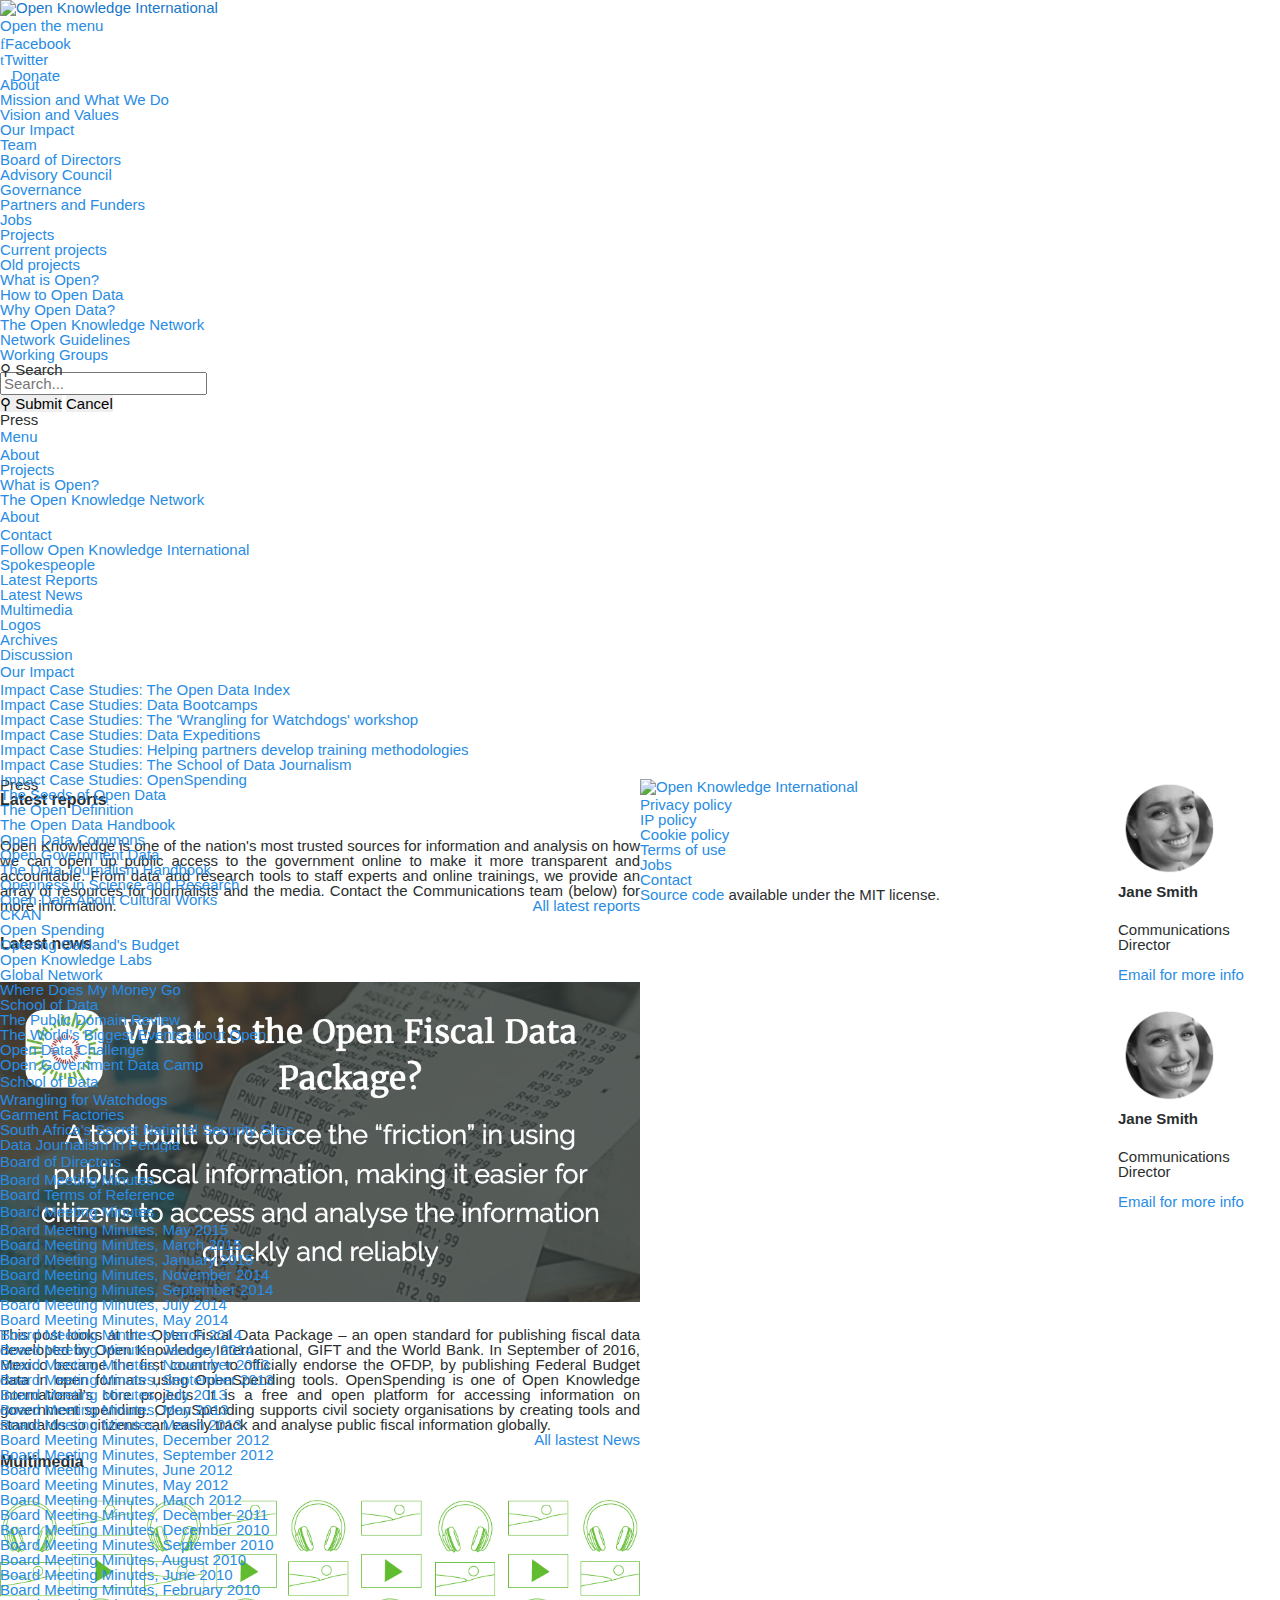
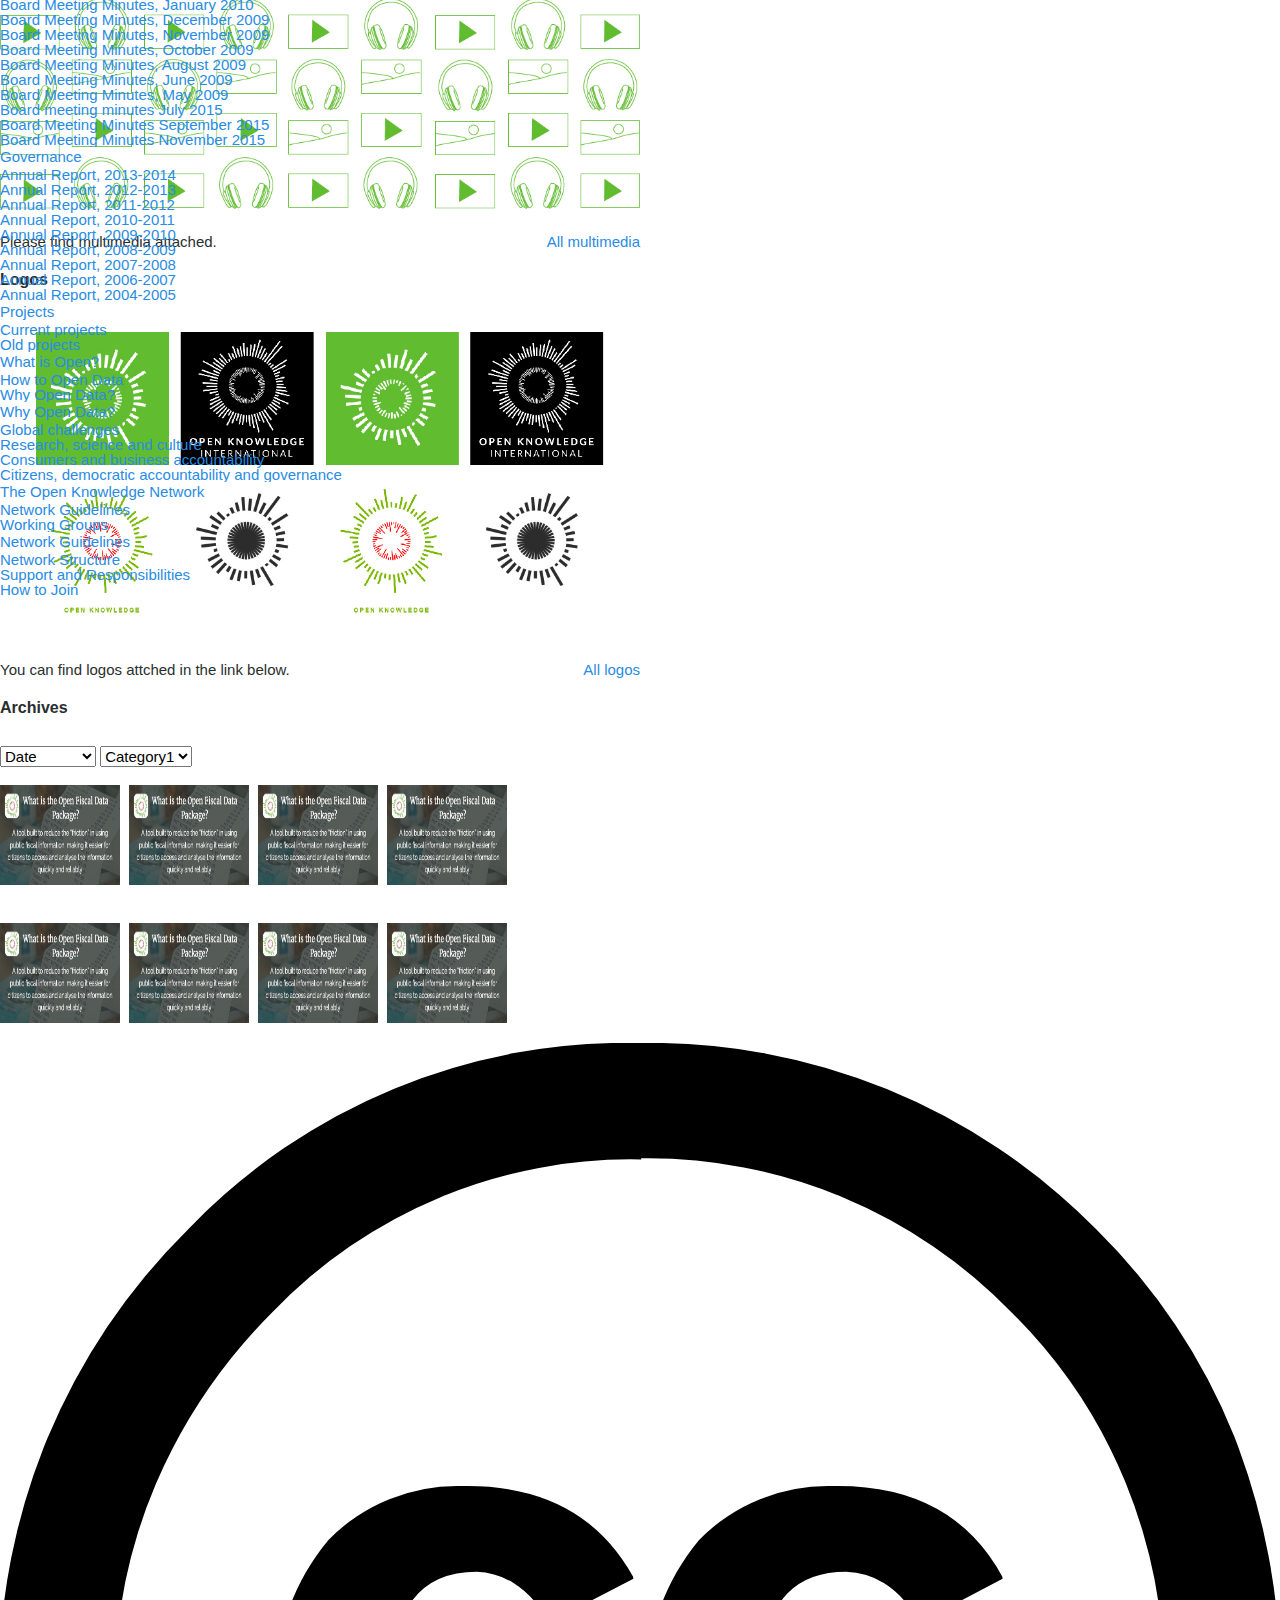
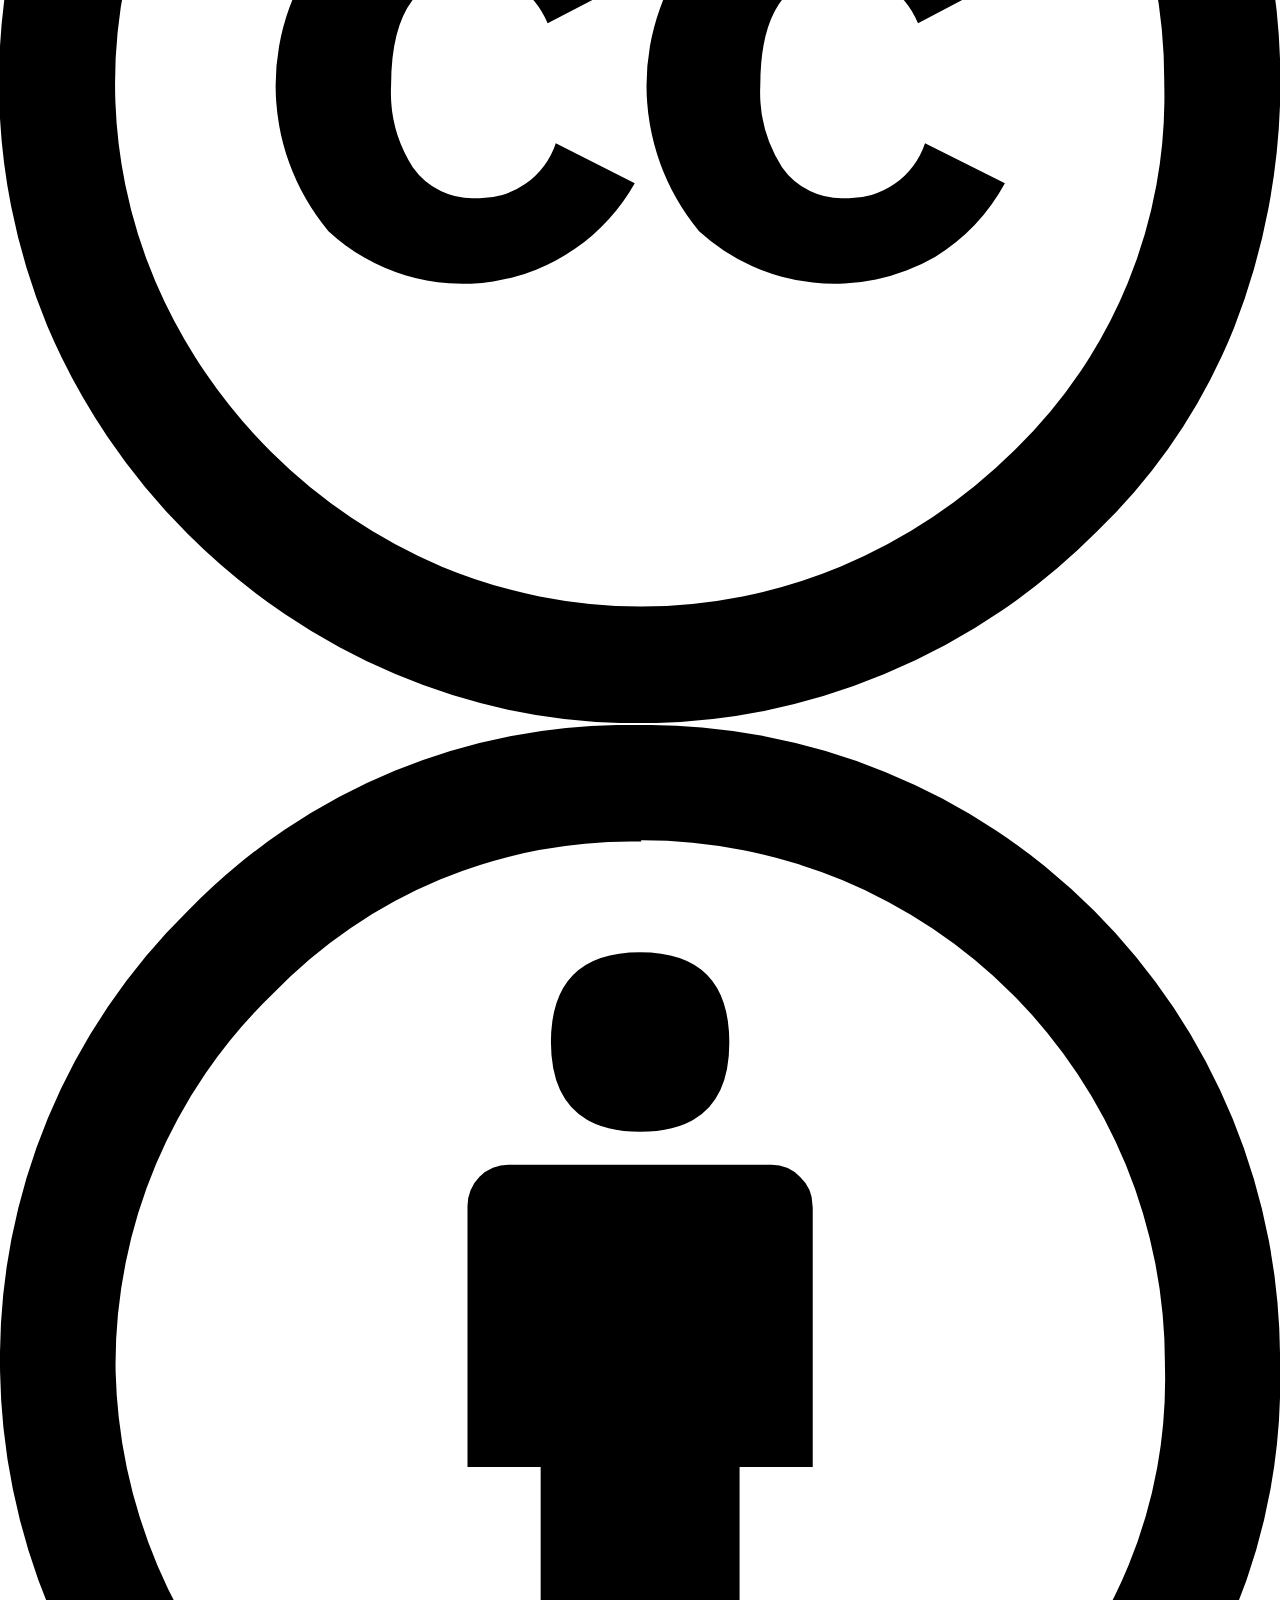
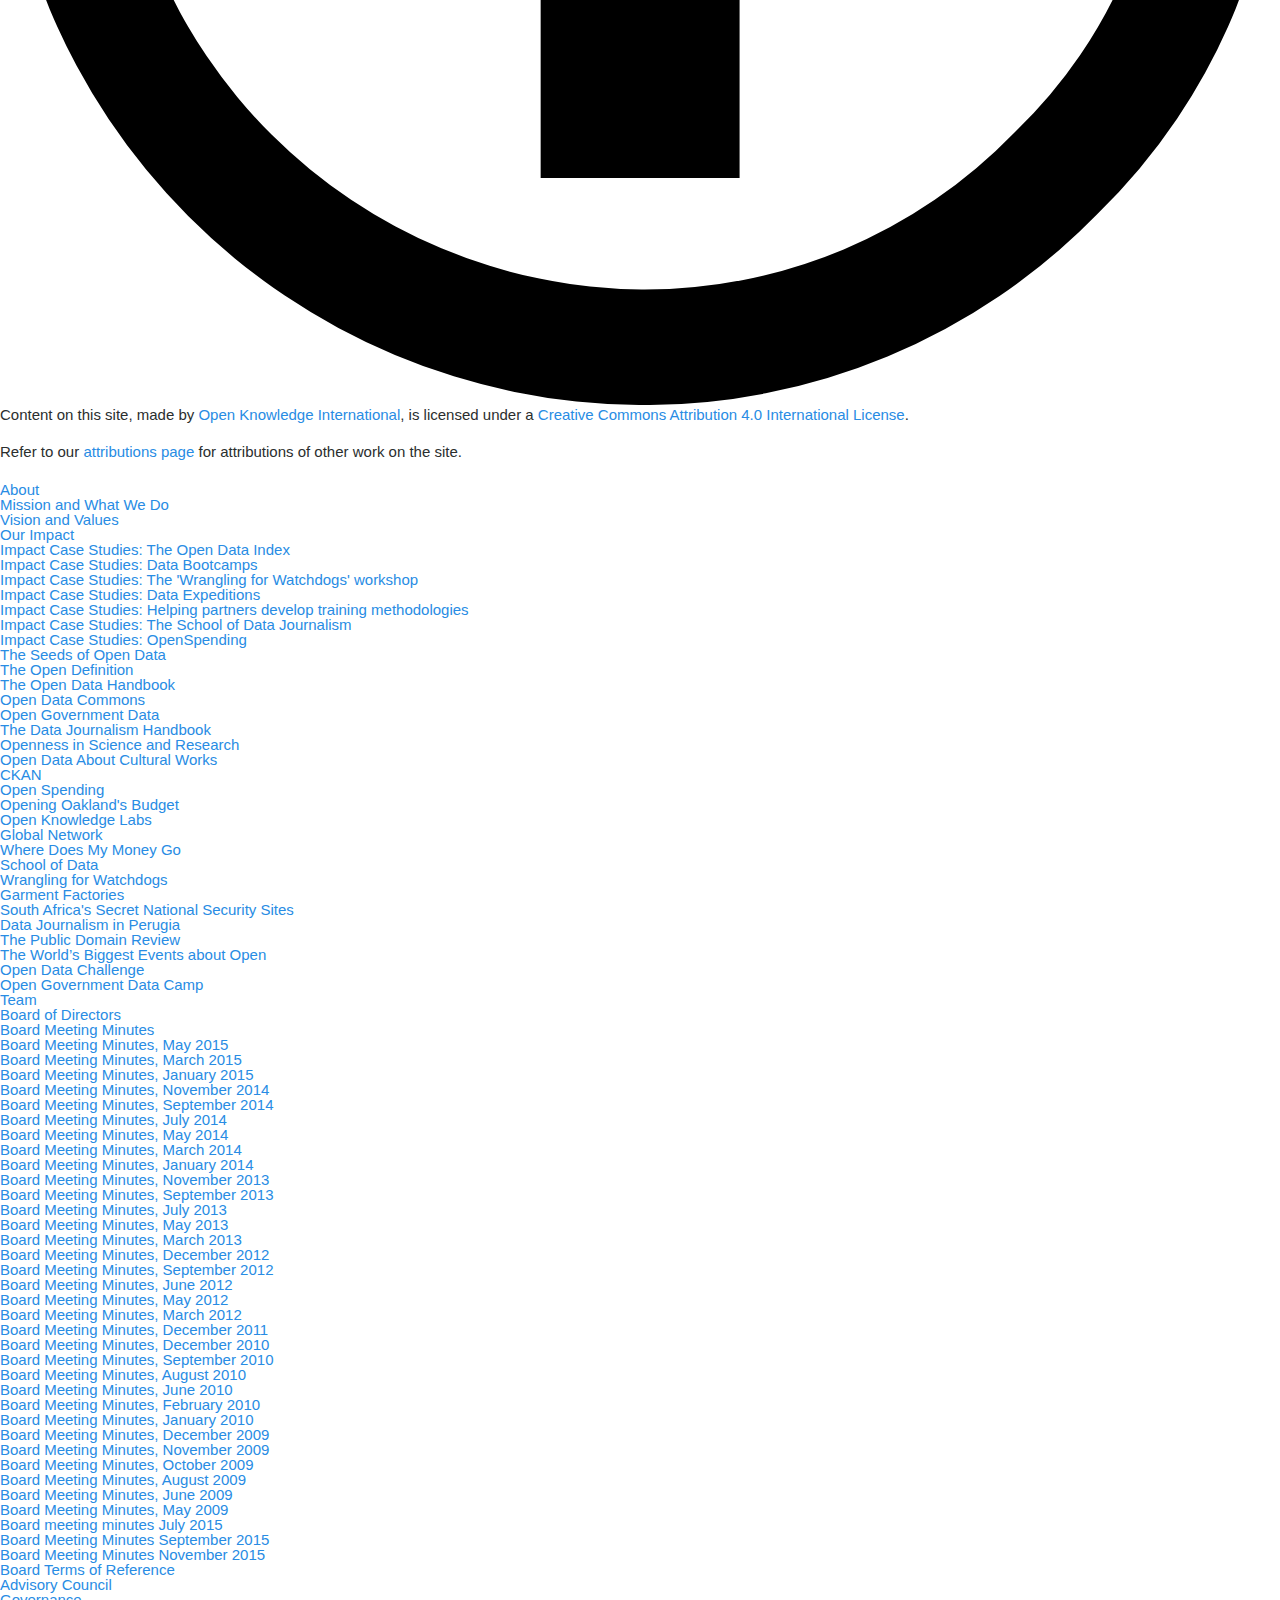
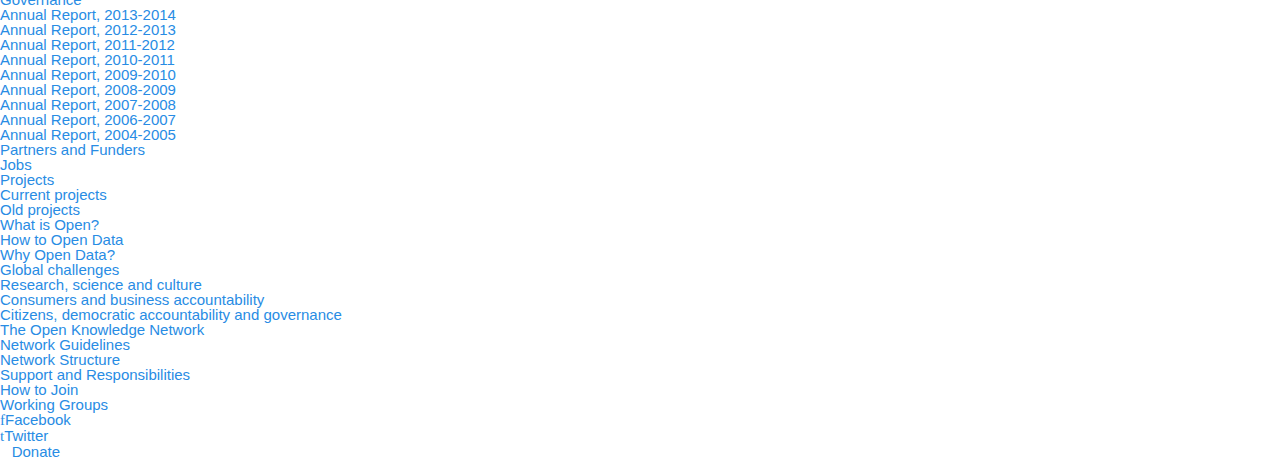
==== commit 16efaa76: "take away class col-sm-12" ====
--- a/index02.html
+++ b/index02.html
@@ -493,7 +493,7 @@
 <a href="">Email for more info</a></p>
 </div>
 </div>
-<article class="col-sm-12">
+<article >
 <h2 id='leadership'>Press</h2>
 <div class="profile">
 
--- a/style02.css
+++ b/style02.css
@@ -1,3 +1,8 @@
+.mm-panels>.mm-panel{
+    overflow: hidden !important;
+    overflow-x: hidden !important;
+    overflow-y: hidden !important;
+}
 @media (min-width: 992px){
 div.sidebar.col-md-4 {
     float: right !important;
@@ -6,6 +11,12 @@
 aside.mm-wrapper{
     display:block !important;
     }
+ article{width:50% !important;
+    float:left !important;}   
+}
+@media (min-width: 1024px){
+article{width:50% !important;
+    float:left !important;}
 }
 @media (min-width: 1200px){
     div.sidebar.col-md-4 {
